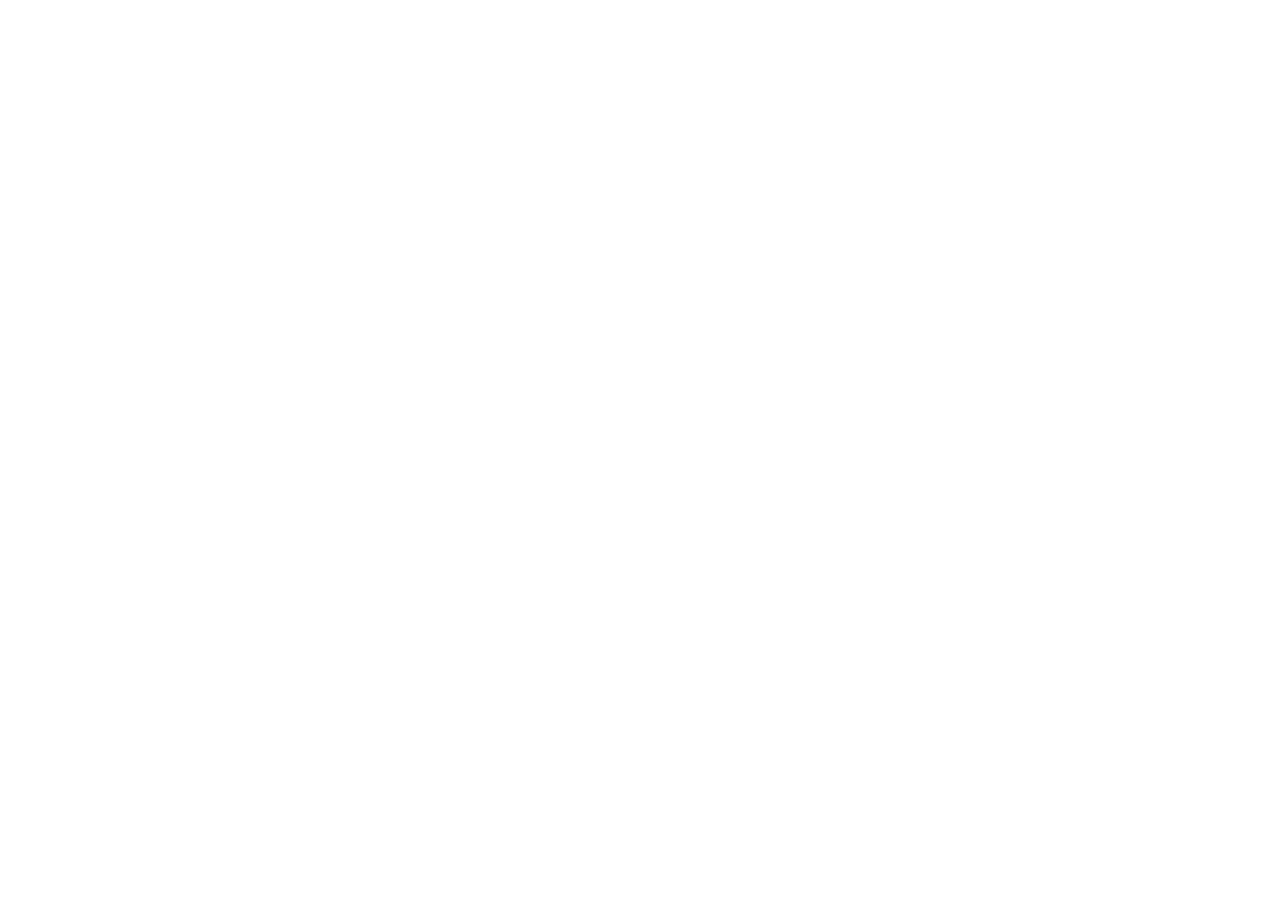
==== 98/index.html @ 26ae3766 "Update index.html" ====
<!DOCTYPE html>
  <html>
    <head>
      <link href="os-gui/layout.css" rel="stylesheet" type="text/css">
      <link href="os-gui/windows-98.css" rel="stylesheet" type="text/css">
      <link href="os-gui/windows-default.css" rel="stylesheet" type="text/css">
      <script src="https://code.jquery.com/jquery-3.2.1.min.js></script>
      <script src="os-gui/$MenuBar.js"></script>
      <script src="os-gui/$Window.js"></script>
      <title>Windows 98</title>
    </head>
    <body>
      <script>
        let nothingness_state = true;
const menus = {
	"&File": [
		{
			item: "&Open",
			action: () => {
				const $w = $Window({ title: "Ali Baba and the Forty Thieves", resizable: false, maximizeButton: false, minimizeButton: false });
				$w.$content.html("<p>\"Open Sesame!\"</p>");
				$w.$Button("OK", () => $w.close()).focus().css({ width: 100 });
			},
			shortcut: "Ctrl+O",
		},
		MENU_DIVIDER,
		{
			item: "&Brexit",
			action: () => {
				const $w = $Window({ title: "Membership Status", resizable: false, maximizeButton: false, minimizeButton: false });
				$w.$content.html("<p>You have left the EU.</p>");
				$w.$Button("OK", () => $w.close()).focus().css({ width: 100 });
			}
		}
	],
	"&View": [
		{
			item: "&Nothingness",
			checkbox: {
				check: () => nothingness_state,
				toggle: () => {
					nothingness_state = !nothingness_state;
				}
			}
		},
		{
			item: "&Physics",
			submenu: [
				{
					item: "&Schrödinger's Checkbox",
					checkbox: {
						check: () => {
							return Math.random() < 0.5;
						}
					}
				},
			]
		},
	],
	"&Edit": [
		{
			item: "Copy",
			action: () => {
				const $w = $Window({ title: "Radio Message", resizable: false, maximizeButton: false, minimizeButton: false });
				$w.$content.html("<p>\"Over and out!\"</p>");
				$w.$Button("OK", () => $w.close()).focus().css({ width: 100 });
			},
			shortcut: "Ctrl+C",
		},
		{
			item: "Paste",
			enabled: false,
			shortcut: "Ctrl+V",
		},
	]
};
// wait for page load (could alternatively just move the script so it executes after the elements are declared)
$(() => {
	// Create menu bar
	const $menubar = new $MenuBar(menus);
	$menubar.appendTo("#menubar-example");

	// Create demo windows
	const $app_window_1 = new $Window({ title: "Application Window", resizable: true });
	$app_window_1.$content.append(`
		<p>This is a window that can be moved around and resized.</p>
	`);
	fake_closing($app_window_1);

	const $tool_window_1 = new $Window({ title: "Tool Window", toolWindow: true });
	$tool_window_1.$content.text("This is a tool window.");
	fake_closing($tool_window_1);

	const $app_window_2 = new $Window({ title: "Application Example", resizable: true });
	$app_window_2.$content.prepend(new $MenuBar(menus));
	$app_window_2.$content.css({
		padding: 0,
		display: "flex",
		flexDirection: "column",
	});
	$app_window_2.$content.append(`
		<div style='padding: 20px; background: var(--Window); color: var(--WindowText); user-select: text; cursor: text; flex: 1;'>
			<p>This is the main application window.</p>
			<p>It has a tool window that belongs to it, as well as a menu bar.</p>
		</div>
	`);
	fake_closing($app_window_2);
	const $tool_window_2 = new $Window({ title: "Tool Window", toolWindow: true, parentWindow: $app_window_2 });
	$tool_window_2.$content.text("This tool window is a child of the app window.");
	fake_closing($tool_window_2);
	$app_window_2.on("close", () => {
		$tool_window_2.close();
	});

	// Position the windows within the demo page, in the flow of text, but freely moveable
	const $windows_and_$positioners = [
		[$app_window_1, $("#app-window-example")],
		[$tool_window_1, $("#tool-window-example")],
		[$app_window_2, $("#app-window-2-positioner")],
		[$tool_window_2, $("#tool-window-2-positioner")],
	];
	for (const [$window, $positioning_el] of $windows_and_$positioners) {
		$window.css({
			left: $positioning_el.offset().left,
			top: $positioning_el.offset().top
		});
	}

	// Fake closing the windows (hide and fade back in), for demo purposes
	function fake_closing($window) {
		$window.on("close", (event) => {
			event.preventDefault();
			$window.hide();
			setTimeout(() => {
				// Restore position
				const $positioning_el = $windows_and_$positioners.find(([$other_window]) => $window === $other_window)[1];
				$window.css({
					left: $positioning_el.offset().left,
					top: $positioning_el.offset().top,
					width: "",
					height: "",
				});
				// Fade back in
				$window.fadeIn();
			}, 1000);
		});
	}

	// Handle toggle buttons
	$("button.toggle").on("click", (e) => {
		$(e.target).toggleClass("selected");
	});

	// Load themes on drag and drop (.theme/.themepack files)
	async function loadThemeFile(file) {
		const fileText = await file.text();
		const cssProperties = parseThemeFileString(fileText);
		if (cssProperties) {
			applyCSSProperties(cssProperties);
			console.log(makeThemeCSSFile(cssProperties));
		}
	}
	$("html").on("dragover", (event)=> {
		event.preventDefault();
		event.stopPropagation();
	});
	$("html").on("dragleave", (event)=> {
		event.preventDefault();
		event.stopPropagation();
	});
	$("html").on("drop", (event)=> {
		event.preventDefault();
		event.stopPropagation();
		const files = [...event.originalEvent.dataTransfer.files];
		for (const file of files) {
			if (file.name.match(/\.theme(pack)?$/i)) {
				loadThemeFile(file);
			}
		}
	});

	// Generate variations of scrollbars
	const $scrollbar_buttons = $(".scrollbar-demo");
	$scrollbar_buttons.after(
		$scrollbar_buttons.clone().css("--scrollbar-size", "15px"),
		$scrollbar_buttons.clone().css("--scrollbar-size", "16px"),
		$scrollbar_buttons.clone().css("--scrollbar-size", "30px"),
	);
	$(".scrollbar-demo").each((index, element) => {
		applyCSSProperties(renderThemeGraphics(getComputedStyle(element)), element);
	});
});
      </script>
    </body>
  </html>
---- 98/os-gui/layout.css ----
.menus,
.menu-popup,
.os-window,
.os-window .window-titlebar,
.os-window .window-title {
	cursor: default;
	-webkit-user-select: none;
	   -moz-user-select: none;
	    -ms-user-select: none;
	        user-select: none;
}

.os-window {
	contain: layout; /* contain: paint; seems to clip children to the padding-box, including for interaction, not just painting; it breaks being able to grab resize handles over the border */
	/* overflow: hidden; is also not usable for the same reason */
	/* I might be able to do either with overflow-clip-margin however (@TODO) */
	display: flex;
	flex-direction: column;
	/* will-change: width height left top; */
}
.window-content {
	flex: 1;
	min-height: 0px;
	/* We want to allow scrollbars to be enabled easily, but not enable them,
	and we want to clip to the border of the window, without overlapping it at all.
	It's already clipped to the outside of .os-window's border, but we want to clip to the inside. */
    contain: layout paint;
}

.os-window .window-titlebar,
body > .window-titlebar {
	display: flex;
	flex-direction: row;
	align-items: center;
}
.os-window .window-title-area {
	position: relative;
	flex: 1;
}

.os-window .window-titlebar .icon {
	vertical-align: bottom;
}

/* Fix dragging things (like windows) over iframes */
.dragging iframe {
	pointer-events: none;
}

.menus {
	display: flex;
	flex: 0 0 auto;
}
.menu-container {
	position: relative;
}
.menu-popup {
	position: absolute;
	top: 100%;
	left: 0;
	z-index: 400000; /* so sub-menu-popups can be visible over the window */
	box-sizing: border-box;
}
.menu-popup-table {
	border-collapse: collapse;
}
.menu-item {
	white-space: nowrap;
}
.menu-hr {
	display: block !important;
	height: 0;
	width: auto;
}
.menu-hotkey {
	display: inline !important;
}
.menu-item-checkbox-area,
.menu-item-submenu-area {
	min-width: 16px;
}
.menu-item-checkbox-area,
.menu-item-submenu-area {
	text-align: center;
}

/* .window-content .button-group {
	width: 85px;
}
.window-content .button-group > button {
	width: 95%;
	padding: 3px 5px;
} */

::before,
::after {
	pointer-events: none;
}

/*# sourceMappingURL=layout.css.map */
---- 98/os-gui/windows-98.css ----
:root {
	/* These resources are generated. */
	/* JS: makeThemeCSSFile(renderThemeGraphics(getComputedStyle(document.documentElement))) */
	--checker: url("[data-uri]");
	--button-active-border-image: url("data:image/svg+xml,%3Csvg%20version%3D%221.1%22%20xmlns%3D%22http%3A%2F%2Fwww.w3.org%2F2000%2Fsvg%22%20width%3D%22256px%22%20height%3D%22256px%22%20viewBox%3D%220%200%20256%20256%22%3E%0A%09%09%09%0A%09%09%3Cpath%20d%3D%22M0%200h256v256h-256v-256z%22%20fill%3D%22%20rgb(0%2C%200%2C%200)%22%2F%3E%0A%09%09%3Cpath%20d%3D%22M32%2032h192v192h-192v-192z%22%20fill%3D%22%20rgb(128%2C%20128%2C%20128)%22%2F%3E%0A%09%09%3Cpath%20d%3D%22M64%2064h128v128h-128v-128z%22%20fill%3D%22%20rgb(192%2C%20192%2C%20192)%22%2F%3E%0A%09%0A%09%09%3C%2Fsvg%3E") 64 / 2px;
	--button-normal-border-image: url("data:image/svg+xml,%3Csvg%20version%3D%221.1%22%20xmlns%3D%22http%3A%2F%2Fwww.w3.org%2F2000%2Fsvg%22%20width%3D%22256px%22%20height%3D%22256px%22%20viewBox%3D%220%200%20256%20256%22%3E%0A%09%09%09%0A%09%09%3Cpath%20d%3D%22M0%200h224v32h-192v192h-32v-224z%22%20fill%3D%22%20rgb(255%2C%20255%2C%20255)%22%2F%3E%0A%09%09%3Cpath%20d%3D%22M224%200h32v256h-256v-32h224v-224z%22%20fill%3D%22%20rgb(0%2C%200%2C%200)%22%2F%3E%0A%09%09%3Cpath%20d%3D%22M32%2032h160v32h-128v128h-32v-160z%22%20fill%3D%22%20rgb(223%2C%20223%2C%20223)%22%2F%3E%0A%09%09%3Cpath%20d%3D%22M192%2032h32v192h-192v-32h160v-160z%22%20fill%3D%22%20rgb(128%2C%20128%2C%20128)%22%2F%3E%0A%09%09%3Cpath%20d%3D%22M64%2064h128v128h-128v-128z%22%20fill%3D%22%20rgb(192%2C%20192%2C%20192)%22%2F%3E%0A%09%0A%09%09%3C%2Fsvg%3E") 64 / 2px;
	--inset-deep-border-image: url("data:image/svg+xml,%3Csvg%20version%3D%221.1%22%20xmlns%3D%22http%3A%2F%2Fwww.w3.org%2F2000%2Fsvg%22%20width%3D%22256px%22%20height%3D%22256px%22%20viewBox%3D%220%200%20256%20256%22%3E%0A%09%09%09%0A%09%09%3Cpath%20d%3D%22M0%200h224v32h-192v192h-32v-224z%22%20fill%3D%22%20rgb(0%2C%200%2C%200)%22%2F%3E%0A%09%09%3Cpath%20d%3D%22M224%200h32v256h-256v-32h224v-224z%22%20fill%3D%22%20rgb(255%2C%20255%2C%20255)%22%2F%3E%0A%09%09%3Cpath%20d%3D%22M32%2032h160v32h-128v128h-32v-160z%22%20fill%3D%22%20rgb(128%2C%20128%2C%20128)%22%2F%3E%0A%09%09%3Cpath%20d%3D%22M192%2032h32v192h-192v-32h160v-160z%22%20fill%3D%22%20rgb(223%2C%20223%2C%20223)%22%2F%3E%0A%09%09%3Cpath%20d%3D%22M64%2064h128v128h-128v-128z%22%20fill%3D%22%20rgb(192%2C%20192%2C%20192)%22%2F%3E%0A%09%0A%09%09%3C%2Fsvg%3E") 64 / 2px;
	--button-default-border-image: url("data:image/svg+xml,%3Csvg%20version%3D%221.1%22%20xmlns%3D%22http%3A%2F%2Fwww.w3.org%2F2000%2Fsvg%22%20width%3D%22256px%22%20height%3D%22256px%22%20viewBox%3D%220%200%20256%20256%22%3E%0A%09%09%09%0A%09%09%3Cpath%20d%3D%22M0%200h256v256h-256v-256z%22%20fill%3D%22%20rgb(0%2C%200%2C%200)%22%2F%3E%0A%09%09%3Cpath%20d%3D%22M32%2032h160v32h-128v128h-32v-160z%22%20fill%3D%22%20rgb(255%2C%20255%2C%20255)%22%2F%3E%0A%09%09%3Cpath%20d%3D%22M64%2064h96v32h-64v64h-32v-96z%22%20fill%3D%22%20rgb(223%2C%20223%2C%20223)%22%2F%3E%0A%09%09%3Cpath%20d%3D%22M160%2064h32v128h-128v-32h96v-96z%22%20fill%3D%22%20rgb(128%2C%20128%2C%20128)%22%2F%3E%0A%09%09%3Cpath%20d%3D%22M96%2096h64v64h-64v-64z%22%20fill%3D%22%20rgb(192%2C%20192%2C%20192)%22%2F%3E%0A%09%09%3Crect%20x%3D%220%22%20y%3D%220%22%20width%3D%22256%22%20height%3D%22256%22%20stroke-width%3D%2264%22%20stroke%3D%22%20rgb(0%2C%200%2C%200)%22%20fill%3D%22none%22%2F%3E%0A%09%0A%09%09%3C%2Fsvg%3E") 96 / 3px;
	--button-default-active-border-image: url("data:image/svg+xml,%3Csvg%20version%3D%221.1%22%20xmlns%3D%22http%3A%2F%2Fwww.w3.org%2F2000%2Fsvg%22%20width%3D%22256px%22%20height%3D%22256px%22%20viewBox%3D%220%200%20256%20256%22%3E%0A%09%09%09%0A%09%09%3Cpath%20d%3D%22M0%200h256v256h-256v-256z%22%20fill%3D%22%20rgb(0%2C%200%2C%200)%22%2F%3E%0A%09%09%3Cpath%20d%3D%22M32%2032h192v192h-192v-192z%22%20fill%3D%22%20rgb(128%2C%20128%2C%20128)%22%2F%3E%0A%09%09%3Cpath%20d%3D%22M64%2064h128v128h-128v-128z%22%20fill%3D%22%20rgb(192%2C%20192%2C%20192)%22%2F%3E%0A%09%09%3Crect%20x%3D%220%22%20y%3D%220%22%20width%3D%22256%22%20height%3D%22256%22%20stroke-width%3D%2264%22%20stroke%3D%22%20rgb(0%2C%200%2C%200)%22%20fill%3D%22none%22%2F%3E%0A%09%0A%09%09%3C%2Fsvg%3E") 64 / 2px;
	--scrollbar-arrows-ButtonText: url("[data-uri]");
	--scrollbar-arrows-GrayText: url("[data-uri]");
	--scrollbar-arrows-ButtonHilight: url("[data-uri]");
	--scrollbar-size: 13px;
	--scrollbar-button-inner-size: 9px;

	/* Colors */
	--ActiveBorder: rgb(192, 192, 192);
	--ActiveTitle: rgb(0, 0, 128);
	--AppWorkspace: rgb(128, 128, 128);
	--Background: rgb(0, 128, 128);
	--ButtonAlternateFace: rgb(180, 180, 180);
	--ButtonDkShadow: rgb(0, 0, 0);
	--ButtonFace: rgb(192, 192, 192);
	--ButtonHilight: rgb(255, 255, 255);
	--ButtonLight: rgb(223, 223, 223);
	--ButtonShadow: rgb(128, 128, 128);
	--ButtonText: rgb(0, 0, 0);
	--GradientActiveTitle: rgb(16, 132, 208);
	--GradientInactiveTitle: rgb(181, 181, 181);
	--GrayText: rgb(128, 128, 128);
	--Hilight: rgb(0, 0, 128);
	--HilightText: rgb(255, 255, 255);
	--HotTrackingColor: rgb(0, 0, 255);
	--InactiveBorder: rgb(192, 192, 192);
	--InactiveTitle: rgb(128, 128, 128);
	--InactiveTitleText: rgb(192, 192, 192);
	--InfoText: rgb(0, 0, 0);
	--InfoWindow: rgb(255, 255, 225);
	--Menu: rgb(192, 192, 192);
	--MenuText: rgb(0, 0, 0);
	--Scrollbar: rgb(192, 192, 192);
	--TitleText: rgb(255, 255, 255);
	--Window: rgb(255, 255, 255);
	--WindowFrame: rgb(0, 0, 0);
	--WindowText: rgb(0, 0, 0);
}

.inset-deep {
	border-style: solid;
	border-width: 1px;
	border-color: rgb(128, 128, 128) rgb(255, 255, 255) rgb(255, 255, 255) rgb(128, 128, 128);
	border-color: var(--ButtonShadow) var(--ButtonHilight) var(--ButtonHilight) var(--ButtonShadow);
	background-color: rgb(192, 192, 192);
	background-color: var(--ButtonFace);
	color: rgb(0, 0, 0);
	color: var(--ButtonText);
	/* as fallback */
	position: relative;
	/* for pseudo element(s) */
	-o-border-image: url("data:image/svg+xml,%3Csvg%20version%3D%221.1%22%20xmlns%3D%22http%3A%2F%2Fwww.w3.org%2F2000%2Fsvg%22%20width%3D%22256px%22%20height%3D%22256px%22%20viewBox%3D%220%200%20256%20256%22%3E%0A%09%09%09%0A%09%09%3Cpath%20d%3D%22M0%200h224v32h-192v192h-32v-224z%22%20fill%3D%22%20rgb(0%2C%200%2C%200)%22%2F%3E%0A%09%09%3Cpath%20d%3D%22M224%200h32v256h-256v-32h224v-224z%22%20fill%3D%22%20rgb(255%2C%20255%2C%20255)%22%2F%3E%0A%09%09%3Cpath%20d%3D%22M32%2032h160v32h-128v128h-32v-160z%22%20fill%3D%22%20rgb(128%2C%20128%2C%20128)%22%2F%3E%0A%09%09%3Cpath%20d%3D%22M192%2032h32v192h-192v-32h160v-160z%22%20fill%3D%22%20rgb(223%2C%20223%2C%20223)%22%2F%3E%0A%09%09%3Cpath%20d%3D%22M64%2064h128v128h-128v-128z%22%20fill%3D%22%20rgb(192%2C%20192%2C%20192)%22%2F%3E%0A%09%0A%09%09%3C%2Fsvg%3E") 64 / 2px;
	   border-image: url("data:image/svg+xml,%3Csvg%20version%3D%221.1%22%20xmlns%3D%22http%3A%2F%2Fwww.w3.org%2F2000%2Fsvg%22%20width%3D%22256px%22%20height%3D%22256px%22%20viewBox%3D%220%200%20256%20256%22%3E%0A%09%09%09%0A%09%09%3Cpath%20d%3D%22M0%200h224v32h-192v192h-32v-224z%22%20fill%3D%22%20rgb(0%2C%200%2C%200)%22%2F%3E%0A%09%09%3Cpath%20d%3D%22M224%200h32v256h-256v-32h224v-224z%22%20fill%3D%22%20rgb(255%2C%20255%2C%20255)%22%2F%3E%0A%09%09%3Cpath%20d%3D%22M32%2032h160v32h-128v128h-32v-160z%22%20fill%3D%22%20rgb(128%2C%20128%2C%20128)%22%2F%3E%0A%09%09%3Cpath%20d%3D%22M192%2032h32v192h-192v-32h160v-160z%22%20fill%3D%22%20rgb(223%2C%20223%2C%20223)%22%2F%3E%0A%09%09%3Cpath%20d%3D%22M64%2064h128v128h-128v-128z%22%20fill%3D%22%20rgb(192%2C%20192%2C%20192)%22%2F%3E%0A%09%0A%09%09%3C%2Fsvg%3E") 64 / 2px;
	-o-border-image: var(--inset-deep-border-image);
	   border-image: var(--inset-deep-border-image);
	border-color: rgb(128, 128, 128);
	border-color: var(--ButtonShadow);
	border-style: solid;
	border-width: 2px 2px;
}
.outset-deep {
	border-style: solid;
	border-width: 1px;
	border-color: rgb(255, 255, 255) rgb(128, 128, 128) rgb(128, 128, 128) rgb(255, 255, 255);
	border-color: var(--ButtonHilight) var(--ButtonShadow) var(--ButtonShadow) var(--ButtonHilight);
	background-color: rgb(192, 192, 192);
	background-color: var(--ButtonFace);
	color: rgb(0, 0, 0);
	color: var(--ButtonText);
	/* as fallback */
	position: relative;
	/* for pseudo element(s) */
	-o-border-image: url("data:image/svg+xml,%3Csvg%20version%3D%221.1%22%20xmlns%3D%22http%3A%2F%2Fwww.w3.org%2F2000%2Fsvg%22%20width%3D%22256px%22%20height%3D%22256px%22%20viewBox%3D%220%200%20256%20256%22%3E%0A%09%09%09%0A%09%09%3Cpath%20d%3D%22M0%200h224v32h-192v192h-32v-224z%22%20fill%3D%22%20rgb(255%2C%20255%2C%20255)%22%2F%3E%0A%09%09%3Cpath%20d%3D%22M224%200h32v256h-256v-32h224v-224z%22%20fill%3D%22%20rgb(0%2C%200%2C%200)%22%2F%3E%0A%09%09%3Cpath%20d%3D%22M32%2032h160v32h-128v128h-32v-160z%22%20fill%3D%22%20rgb(223%2C%20223%2C%20223)%22%2F%3E%0A%09%09%3Cpath%20d%3D%22M192%2032h32v192h-192v-32h160v-160z%22%20fill%3D%22%20rgb(128%2C%20128%2C%20128)%22%2F%3E%0A%09%09%3Cpath%20d%3D%22M64%2064h128v128h-128v-128z%22%20fill%3D%22%20rgb(192%2C%20192%2C%20192)%22%2F%3E%0A%09%0A%09%09%3C%2Fsvg%3E") 64 / 2px;
	   border-image: url("data:image/svg+xml,%3Csvg%20version%3D%221.1%22%20xmlns%3D%22http%3A%2F%2Fwww.w3.org%2F2000%2Fsvg%22%20width%3D%22256px%22%20height%3D%22256px%22%20viewBox%3D%220%200%20256%20256%22%3E%0A%09%09%09%0A%09%09%3Cpath%20d%3D%22M0%200h224v32h-192v192h-32v-224z%22%20fill%3D%22%20rgb(255%2C%20255%2C%20255)%22%2F%3E%0A%09%09%3Cpath%20d%3D%22M224%200h32v256h-256v-32h224v-224z%22%20fill%3D%22%20rgb(0%2C%200%2C%200)%22%2F%3E%0A%09%09%3Cpath%20d%3D%22M32%2032h160v32h-128v128h-32v-160z%22%20fill%3D%22%20rgb(223%2C%20223%2C%20223)%22%2F%3E%0A%09%09%3Cpath%20d%3D%22M192%2032h32v192h-192v-32h160v-160z%22%20fill%3D%22%20rgb(128%2C%20128%2C%20128)%22%2F%3E%0A%09%09%3Cpath%20d%3D%22M64%2064h128v128h-128v-128z%22%20fill%3D%22%20rgb(192%2C%20192%2C%20192)%22%2F%3E%0A%09%0A%09%09%3C%2Fsvg%3E") 64 / 2px;
	-o-border-image: var(--button-normal-border-image);
	   border-image: var(--button-normal-border-image);
	border-color: rgb(223, 223, 223) rgb(128, 128, 128) rgb(128, 128, 128) rgb(223, 223, 223);
	border-color: var(--ButtonLight) var(--ButtonShadow) var(--ButtonShadow) var(--ButtonLight);
	border-style: solid;
	border-width: 2px 2px;
}
.inset-shallow {
	border-style: solid;
	border-width: 1px;
	border-color: rgb(128, 128, 128) rgb(255, 255, 255) rgb(255, 255, 255) rgb(128, 128, 128);
	border-color: var(--ButtonShadow) var(--ButtonHilight) var(--ButtonHilight) var(--ButtonShadow);
	background-color: rgb(192, 192, 192);
	background-color: var(--ButtonFace);
	color: rgb(0, 0, 0);
	color: var(--ButtonText);
}
.outset-shallow {
	border-style: solid;
	border-width: 1px;
	border-color: rgb(255, 255, 255) rgb(128, 128, 128) rgb(128, 128, 128) rgb(255, 255, 255);
	border-color: var(--ButtonHilight) var(--ButtonShadow) var(--ButtonShadow) var(--ButtonHilight);
	background-color: rgb(192, 192, 192);
	background-color: var(--ButtonFace);
	color: rgb(0, 0, 0);
	color: var(--ButtonText);
}

button {
	background-color: rgb(192, 192, 192);
	background-color: var(--ButtonFace);
	color: rgb(0, 0, 0);
	color: var(--ButtonText);
}
button:not(.lightweight) {
	outline: none; /* replaced with inner dotted focus ring (which is admittedly not so prominent...) */ border-style: solid; border-width: 1px; border-color: rgb(255, 255, 255) rgb(128, 128, 128) rgb(128, 128, 128) rgb(255, 255, 255); border-color: var(--ButtonHilight) var(--ButtonShadow) var(--ButtonShadow) var(--ButtonHilight); background-color: rgb(192, 192, 192); background-color: var(--ButtonFace); color: rgb(0, 0, 0); color: var(--ButtonText); /* as fallback */ position: relative; /* for pseudo element(s) */ -o-border-image: url("data:image/svg+xml,%3Csvg%20version%3D%221.1%22%20xmlns%3D%22http%3A%2F%2Fwww.w3.org%2F2000%2Fsvg%22%20width%3D%22256px%22%20height%3D%22256px%22%20viewBox%3D%220%200%20256%20256%22%3E%0A%09%09%09%0A%09%09%3Cpath%20d%3D%22M0%200h224v32h-192v192h-32v-224z%22%20fill%3D%22%20rgb(255%2C%20255%2C%20255)%22%2F%3E%0A%09%09%3Cpath%20d%3D%22M224%200h32v256h-256v-32h224v-224z%22%20fill%3D%22%20rgb(0%2C%200%2C%200)%22%2F%3E%0A%09%09%3Cpath%20d%3D%22M32%2032h160v32h-128v128h-32v-160z%22%20fill%3D%22%20rgb(223%2C%20223%2C%20223)%22%2F%3E%0A%09%09%3Cpath%20d%3D%22M192%2032h32v192h-192v-32h160v-160z%22%20fill%3D%22%20rgb(128%2C%20128%2C%20128)%22%2F%3E%0A%09%09%3Cpath%20d%3D%22M64%2064h128v128h-128v-128z%22%20fill%3D%22%20rgb(192%2C%20192%2C%20192)%22%2F%3E%0A%09%0A%09%09%3C%2Fsvg%3E") 64 / 2px; border-image: url("data:image/svg+xml,%3Csvg%20version%3D%221.1%22%20xmlns%3D%22http%3A%2F%2Fwww.w3.org%2F2000%2Fsvg%22%20width%3D%22256px%22%20height%3D%22256px%22%20viewBox%3D%220%200%20256%20256%22%3E%0A%09%09%09%0A%09%09%3Cpath%20d%3D%22M0%200h224v32h-192v192h-32v-224z%22%20fill%3D%22%20rgb(255%2C%20255%2C%20255)%22%2F%3E%0A%09%09%3Cpath%20d%3D%22M224%200h32v256h-256v-32h224v-224z%22%20fill%3D%22%20rgb(0%2C%200%2C%200)%22%2F%3E%0A%09%09%3Cpath%20d%3D%22M32%2032h160v32h-128v128h-32v-160z%22%20fill%3D%22%20rgb(223%2C%20223%2C%20223)%22%2F%3E%0A%09%09%3Cpath%20d%3D%22M192%2032h32v192h-192v-32h160v-160z%22%20fill%3D%22%20rgb(128%2C%20128%2C%20128)%22%2F%3E%0A%09%09%3Cpath%20d%3D%22M64%2064h128v128h-128v-128z%22%20fill%3D%22%20rgb(192%2C%20192%2C%20192)%22%2F%3E%0A%09%0A%09%09%3C%2Fsvg%3E") 64 / 2px; -o-border-image: var(--button-normal-border-image); border-image: var(--button-normal-border-image); border-color: rgb(223, 223, 223) rgb(128, 128, 128) rgb(128, 128, 128) rgb(223, 223, 223); border-color: var(--ButtonLight) var(--ButtonShadow) var(--ButtonShadow) var(--ButtonLight); border-style: solid; border-width: 2px 2px; border-image: url("data:image/svg+xml,%3Csvg%20version%3D%221.1%22%20xmlns%3D%22http%3A%2F%2Fwww.w3.org%2F2000%2Fsvg%22%20width%3D%22256px%22%20height%3D%22256px%22%20viewBox%3D%220%200%20256%20256%22%3E%0A%09%09%09%0A%09%09%3Cpath%20d%3D%22M0%200h224v32h-192v192h-32v-224z%22%20fill%3D%22%20rgb(255%2C%20255%2C%20255)%22%2F%3E%0A%09%09%3Cpath%20d%3D%22M224%200h32v256h-256v-32h224v-224z%22%20fill%3D%22%20rgb(0%2C%200%2C%200)%22%2F%3E%0A%09%09%3Cpath%20d%3D%22M32%2032h160v32h-128v128h-32v-160z%22%20fill%3D%22%20rgb(223%2C%20223%2C%20223)%22%2F%3E%0A%09%09%3Cpath%20d%3D%22M192%2032h32v192h-192v-32h160v-160z%22%20fill%3D%22%20rgb(128%2C%20128%2C%20128)%22%2F%3E%0A%09%09%3Cpath%20d%3D%22M64%2064h128v128h-128v-128z%22%20fill%3D%22%20rgb(192%2C%20192%2C%20192)%22%2F%3E%0A%09%0A%09%09%3C%2Fsvg%3E") 64 / 2px; border-image: var(--button-normal-border-image);
}
button:not(.lightweight).default {
	-o-border-image: url("data:image/svg+xml,%3Csvg%20version%3D%221.1%22%20xmlns%3D%22http%3A%2F%2Fwww.w3.org%2F2000%2Fsvg%22%20width%3D%22256px%22%20height%3D%22256px%22%20viewBox%3D%220%200%20256%20256%22%3E%0A%09%09%09%0A%09%09%3Cpath%20d%3D%22M0%200h256v256h-256v-256z%22%20fill%3D%22%20rgb(0%2C%200%2C%200)%22%2F%3E%0A%09%09%3Cpath%20d%3D%22M32%2032h160v32h-128v128h-32v-160z%22%20fill%3D%22%20rgb(255%2C%20255%2C%20255)%22%2F%3E%0A%09%09%3Cpath%20d%3D%22M64%2064h96v32h-64v64h-32v-96z%22%20fill%3D%22%20rgb(223%2C%20223%2C%20223)%22%2F%3E%0A%09%09%3Cpath%20d%3D%22M160%2064h32v128h-128v-32h96v-96z%22%20fill%3D%22%20rgb(128%2C%20128%2C%20128)%22%2F%3E%0A%09%09%3Cpath%20d%3D%22M96%2096h64v64h-64v-64z%22%20fill%3D%22%20rgb(192%2C%20192%2C%20192)%22%2F%3E%0A%09%09%3Crect%20x%3D%220%22%20y%3D%220%22%20width%3D%22256%22%20height%3D%22256%22%20stroke-width%3D%2264%22%20stroke%3D%22%20rgb(0%2C%200%2C%200)%22%20fill%3D%22none%22%2F%3E%0A%09%0A%09%09%3C%2Fsvg%3E") 96 / 3px;
	   border-image: url("data:image/svg+xml,%3Csvg%20version%3D%221.1%22%20xmlns%3D%22http%3A%2F%2Fwww.w3.org%2F2000%2Fsvg%22%20width%3D%22256px%22%20height%3D%22256px%22%20viewBox%3D%220%200%20256%20256%22%3E%0A%09%09%09%0A%09%09%3Cpath%20d%3D%22M0%200h256v256h-256v-256z%22%20fill%3D%22%20rgb(0%2C%200%2C%200)%22%2F%3E%0A%09%09%3Cpath%20d%3D%22M32%2032h160v32h-128v128h-32v-160z%22%20fill%3D%22%20rgb(255%2C%20255%2C%20255)%22%2F%3E%0A%09%09%3Cpath%20d%3D%22M64%2064h96v32h-64v64h-32v-96z%22%20fill%3D%22%20rgb(223%2C%20223%2C%20223)%22%2F%3E%0A%09%09%3Cpath%20d%3D%22M160%2064h32v128h-128v-32h96v-96z%22%20fill%3D%22%20rgb(128%2C%20128%2C%20128)%22%2F%3E%0A%09%09%3Cpath%20d%3D%22M96%2096h64v64h-64v-64z%22%20fill%3D%22%20rgb(192%2C%20192%2C%20192)%22%2F%3E%0A%09%09%3Crect%20x%3D%220%22%20y%3D%220%22%20width%3D%22256%22%20height%3D%22256%22%20stroke-width%3D%2264%22%20stroke%3D%22%20rgb(0%2C%200%2C%200)%22%20fill%3D%22none%22%2F%3E%0A%09%0A%09%09%3C%2Fsvg%3E") 96 / 3px;
	-o-border-image: var(--button-default-border-image);
	   border-image: var(--button-default-border-image);
}
button:not(.lightweight):enabled:hover:active {
	-o-border-image: url("data:image/svg+xml,%3Csvg%20version%3D%221.1%22%20xmlns%3D%22http%3A%2F%2Fwww.w3.org%2F2000%2Fsvg%22%20width%3D%22256px%22%20height%3D%22256px%22%20viewBox%3D%220%200%20256%20256%22%3E%0A%09%09%09%0A%09%09%3Cpath%20d%3D%22M0%200h256v256h-256v-256z%22%20fill%3D%22%20rgb(0%2C%200%2C%200)%22%2F%3E%0A%09%09%3Cpath%20d%3D%22M32%2032h192v192h-192v-192z%22%20fill%3D%22%20rgb(128%2C%20128%2C%20128)%22%2F%3E%0A%09%09%3Cpath%20d%3D%22M64%2064h128v128h-128v-128z%22%20fill%3D%22%20rgb(192%2C%20192%2C%20192)%22%2F%3E%0A%09%0A%09%09%3C%2Fsvg%3E") 64 / 2px;
	   border-image: url("data:image/svg+xml,%3Csvg%20version%3D%221.1%22%20xmlns%3D%22http%3A%2F%2Fwww.w3.org%2F2000%2Fsvg%22%20width%3D%22256px%22%20height%3D%22256px%22%20viewBox%3D%220%200%20256%20256%22%3E%0A%09%09%09%0A%09%09%3Cpath%20d%3D%22M0%200h256v256h-256v-256z%22%20fill%3D%22%20rgb(0%2C%200%2C%200)%22%2F%3E%0A%09%09%3Cpath%20d%3D%22M32%2032h192v192h-192v-192z%22%20fill%3D%22%20rgb(128%2C%20128%2C%20128)%22%2F%3E%0A%09%09%3Cpath%20d%3D%22M64%2064h128v128h-128v-128z%22%20fill%3D%22%20rgb(192%2C%20192%2C%20192)%22%2F%3E%0A%09%0A%09%09%3C%2Fsvg%3E") 64 / 2px;
	-o-border-image: var(--button-active-border-image);
	   border-image: var(--button-active-border-image);
}
button:not(.lightweight).default:enabled:hover:active {
	-o-border-image: url("data:image/svg+xml,%3Csvg%20version%3D%221.1%22%20xmlns%3D%22http%3A%2F%2Fwww.w3.org%2F2000%2Fsvg%22%20width%3D%22256px%22%20height%3D%22256px%22%20viewBox%3D%220%200%20256%20256%22%3E%0A%09%09%09%0A%09%09%3Cpath%20d%3D%22M0%200h256v256h-256v-256z%22%20fill%3D%22%20rgb(0%2C%200%2C%200)%22%2F%3E%0A%09%09%3Cpath%20d%3D%22M32%2032h192v192h-192v-192z%22%20fill%3D%22%20rgb(128%2C%20128%2C%20128)%22%2F%3E%0A%09%09%3Cpath%20d%3D%22M64%2064h128v128h-128v-128z%22%20fill%3D%22%20rgb(192%2C%20192%2C%20192)%22%2F%3E%0A%09%09%3Crect%20x%3D%220%22%20y%3D%220%22%20width%3D%22256%22%20height%3D%22256%22%20stroke-width%3D%2264%22%20stroke%3D%22%20rgb(0%2C%200%2C%200)%22%20fill%3D%22none%22%2F%3E%0A%09%0A%09%09%3C%2Fsvg%3E") 64 / 2px;
	   border-image: url("data:image/svg+xml,%3Csvg%20version%3D%221.1%22%20xmlns%3D%22http%3A%2F%2Fwww.w3.org%2F2000%2Fsvg%22%20width%3D%22256px%22%20height%3D%22256px%22%20viewBox%3D%220%200%20256%20256%22%3E%0A%09%09%09%0A%09%09%3Cpath%20d%3D%22M0%200h256v256h-256v-256z%22%20fill%3D%22%20rgb(0%2C%200%2C%200)%22%2F%3E%0A%09%09%3Cpath%20d%3D%22M32%2032h192v192h-192v-192z%22%20fill%3D%22%20rgb(128%2C%20128%2C%20128)%22%2F%3E%0A%09%09%3Cpath%20d%3D%22M64%2064h128v128h-128v-128z%22%20fill%3D%22%20rgb(192%2C%20192%2C%20192)%22%2F%3E%0A%09%09%3Crect%20x%3D%220%22%20y%3D%220%22%20width%3D%22256%22%20height%3D%22256%22%20stroke-width%3D%2264%22%20stroke%3D%22%20rgb(0%2C%200%2C%200)%22%20fill%3D%22none%22%2F%3E%0A%09%0A%09%09%3C%2Fsvg%3E") 64 / 2px;
	-o-border-image: var(--button-default-active-border-image);
	   border-image: var(--button-default-active-border-image);
}

/* TODO: offset content on press! */
/* (this would need a child ELEMENT, wouldn't work with text nodes as direct descendants:) */
/*button:active > * {
	position: relative;
	left: 1px;
	top: 1px;
}
*/
/* also, this is more complicated; see Paint; the tool buttons translate when being pushed and when depressed, and these add together */

button:not(.lightweight):focus::before {
	content: "";
	display: block;
	position: absolute;
	left: 2px;
	top: 2px;
	right: 2px;
	bottom: 2px;
	border: 1px dotted rgb(0, 0, 0);
	border: 1px dotted var(--ButtonDkShadow); /* ?? */
	/* TODO: get exact inset dimensions, and have corners without dots ideally */
	/* (could use outline instead of ::before at this point) */
}
button.lightweight {
	outline: none; /* these buttons are not usually keyboard accessible, or the focus it shown just by inset (menu buttons) */

	border-style: solid;
	border-width: 1px;
	border-color: transparent;
}
/* TODO: recommend preventing focus on click for lightweight buttons */
button.lightweight:enabled:hover {
	border-style: solid;
	border-width: 1px;
	border-color: rgb(255, 255, 255) rgb(128, 128, 128) rgb(128, 128, 128) rgb(255, 255, 255);
	border-color: var(--ButtonHilight) var(--ButtonShadow) var(--ButtonShadow) var(--ButtonHilight);
	background-color: rgb(192, 192, 192);
	background-color: var(--ButtonFace);
	color: rgb(0, 0, 0);
	color: var(--ButtonText);
}
button.lightweight:enabled:hover:active {
	border-style: solid;
	border-width: 1px;
	border-color: rgb(128, 128, 128) rgb(255, 255, 255) rgb(255, 255, 255) rgb(128, 128, 128);
	border-color: var(--ButtonShadow) var(--ButtonHilight) var(--ButtonHilight) var(--ButtonShadow);
	background-color: rgb(192, 192, 192);
	background-color: var(--ButtonFace);
	color: rgb(0, 0, 0);
	color: var(--ButtonText);
}
button:disabled {
	color: rgb(128, 128, 128);
	color: var(--GrayText);
	text-shadow: 1px 1px 0px rgb(255, 255, 255);
	text-shadow: 1px 1px 0px var(--ButtonHilight);
}
/* TODO: [checked]? .pressed? .depressed? .down? .held? .active? what should it be called? */
button:not(.lightweight).toggle:enabled:hover:active {
	border-style: solid;
	border-width: 1px;
	border-color: rgb(128, 128, 128) rgb(255, 255, 255) rgb(255, 255, 255) rgb(128, 128, 128);
	border-color: var(--ButtonShadow) var(--ButtonHilight) var(--ButtonHilight) var(--ButtonShadow);
	background-color: rgb(192, 192, 192);
	background-color: var(--ButtonFace);
	color: rgb(0, 0, 0);
	color: var(--ButtonText);
	/* as fallback */
	position: relative;
	/* for pseudo element(s) */
	-o-border-image: url("data:image/svg+xml,%3Csvg%20version%3D%221.1%22%20xmlns%3D%22http%3A%2F%2Fwww.w3.org%2F2000%2Fsvg%22%20width%3D%22256px%22%20height%3D%22256px%22%20viewBox%3D%220%200%20256%20256%22%3E%0A%09%09%09%0A%09%09%3Cpath%20d%3D%22M0%200h224v32h-192v192h-32v-224z%22%20fill%3D%22%20rgb(0%2C%200%2C%200)%22%2F%3E%0A%09%09%3Cpath%20d%3D%22M224%200h32v256h-256v-32h224v-224z%22%20fill%3D%22%20rgb(255%2C%20255%2C%20255)%22%2F%3E%0A%09%09%3Cpath%20d%3D%22M32%2032h160v32h-128v128h-32v-160z%22%20fill%3D%22%20rgb(128%2C%20128%2C%20128)%22%2F%3E%0A%09%09%3Cpath%20d%3D%22M192%2032h32v192h-192v-32h160v-160z%22%20fill%3D%22%20rgb(223%2C%20223%2C%20223)%22%2F%3E%0A%09%09%3Cpath%20d%3D%22M64%2064h128v128h-128v-128z%22%20fill%3D%22%20rgb(192%2C%20192%2C%20192)%22%2F%3E%0A%09%0A%09%09%3C%2Fsvg%3E") 64 / 2px;
	   border-image: url("data:image/svg+xml,%3Csvg%20version%3D%221.1%22%20xmlns%3D%22http%3A%2F%2Fwww.w3.org%2F2000%2Fsvg%22%20width%3D%22256px%22%20height%3D%22256px%22%20viewBox%3D%220%200%20256%20256%22%3E%0A%09%09%09%0A%09%09%3Cpath%20d%3D%22M0%200h224v32h-192v192h-32v-224z%22%20fill%3D%22%20rgb(0%2C%200%2C%200)%22%2F%3E%0A%09%09%3Cpath%20d%3D%22M224%200h32v256h-256v-32h224v-224z%22%20fill%3D%22%20rgb(255%2C%20255%2C%20255)%22%2F%3E%0A%09%09%3Cpath%20d%3D%22M32%2032h160v32h-128v128h-32v-160z%22%20fill%3D%22%20rgb(128%2C%20128%2C%20128)%22%2F%3E%0A%09%09%3Cpath%20d%3D%22M192%2032h32v192h-192v-32h160v-160z%22%20fill%3D%22%20rgb(223%2C%20223%2C%20223)%22%2F%3E%0A%09%09%3Cpath%20d%3D%22M64%2064h128v128h-128v-128z%22%20fill%3D%22%20rgb(192%2C%20192%2C%20192)%22%2F%3E%0A%09%0A%09%09%3C%2Fsvg%3E") 64 / 2px;
	-o-border-image: var(--inset-deep-border-image);
	   border-image: var(--inset-deep-border-image);
	border-color: rgb(128, 128, 128);
	border-color: var(--ButtonShadow);
	border-style: solid;
	border-width: 2px 2px;
}
button:not(.lightweight).toggle.selected {
	border-style: solid;
	border-width: 1px;
	border-color: rgb(128, 128, 128) rgb(255, 255, 255) rgb(255, 255, 255) rgb(128, 128, 128);
	border-color: var(--ButtonShadow) var(--ButtonHilight) var(--ButtonHilight) var(--ButtonShadow);
	background-color: rgb(192, 192, 192);
	background-color: var(--ButtonFace);
	color: rgb(0, 0, 0);
	color: var(--ButtonText);
	/* as fallback */
	position: relative;
	/* for pseudo element(s) */
	-o-border-image: url("data:image/svg+xml,%3Csvg%20version%3D%221.1%22%20xmlns%3D%22http%3A%2F%2Fwww.w3.org%2F2000%2Fsvg%22%20width%3D%22256px%22%20height%3D%22256px%22%20viewBox%3D%220%200%20256%20256%22%3E%0A%09%09%09%0A%09%09%3Cpath%20d%3D%22M0%200h224v32h-192v192h-32v-224z%22%20fill%3D%22%20rgb(0%2C%200%2C%200)%22%2F%3E%0A%09%09%3Cpath%20d%3D%22M224%200h32v256h-256v-32h224v-224z%22%20fill%3D%22%20rgb(255%2C%20255%2C%20255)%22%2F%3E%0A%09%09%3Cpath%20d%3D%22M32%2032h160v32h-128v128h-32v-160z%22%20fill%3D%22%20rgb(128%2C%20128%2C%20128)%22%2F%3E%0A%09%09%3Cpath%20d%3D%22M192%2032h32v192h-192v-32h160v-160z%22%20fill%3D%22%20rgb(223%2C%20223%2C%20223)%22%2F%3E%0A%09%09%3Cpath%20d%3D%22M64%2064h128v128h-128v-128z%22%20fill%3D%22%20rgb(192%2C%20192%2C%20192)%22%2F%3E%0A%09%0A%09%09%3C%2Fsvg%3E") 64 / 2px;
	   border-image: url("data:image/svg+xml,%3Csvg%20version%3D%221.1%22%20xmlns%3D%22http%3A%2F%2Fwww.w3.org%2F2000%2Fsvg%22%20width%3D%22256px%22%20height%3D%22256px%22%20viewBox%3D%220%200%20256%20256%22%3E%0A%09%09%09%0A%09%09%3Cpath%20d%3D%22M0%200h224v32h-192v192h-32v-224z%22%20fill%3D%22%20rgb(0%2C%200%2C%200)%22%2F%3E%0A%09%09%3Cpath%20d%3D%22M224%200h32v256h-256v-32h224v-224z%22%20fill%3D%22%20rgb(255%2C%20255%2C%20255)%22%2F%3E%0A%09%09%3Cpath%20d%3D%22M32%2032h160v32h-128v128h-32v-160z%22%20fill%3D%22%20rgb(128%2C%20128%2C%20128)%22%2F%3E%0A%09%09%3Cpath%20d%3D%22M192%2032h32v192h-192v-32h160v-160z%22%20fill%3D%22%20rgb(223%2C%20223%2C%20223)%22%2F%3E%0A%09%09%3Cpath%20d%3D%22M64%2064h128v128h-128v-128z%22%20fill%3D%22%20rgb(192%2C%20192%2C%20192)%22%2F%3E%0A%09%0A%09%09%3C%2Fsvg%3E") 64 / 2px;
	-o-border-image: var(--inset-deep-border-image);
	   border-image: var(--inset-deep-border-image);
	border-color: rgb(128, 128, 128);
	border-color: var(--ButtonShadow);
	border-style: solid;
	border-width: 2px 2px;
	background: url("[data-uri]") repeat;
	background: var(--checker) repeat;
	-ms-interpolation-mode: nearest-neighbor;
	    image-rendering: -moz-crisp-edges;
	    image-rendering: pixelated;
}

.os-window .window-titlebar,
body > .window-titlebar {
	background: rgb(0, 0, 128);
	background: var(--ActiveTitle);
	background: linear-gradient(to right, rgb(0, 0, 128) 0%, rgb(16, 132, 208) 100%);
	background: linear-gradient(to right, var(--ActiveTitle) 0%, var(--GradientActiveTitle) 100%);
	
	color: rgb(255, 255, 255);
	
	color: var(--TitleText);
}

.os-window .window-titlebar, body > .window-titlebar {
	font-family: 'Segoe UI', sans-serif;
	font-size: 12px;
}
.os-window:not(.tool-window) .window-titlebar {
	font-weight: bold;
}
.os-window:not(.focused) .window-titlebar {
	background: darkgray;
	background: linear-gradient(to right, rgb(128, 128, 128) 0%, rgb(181, 181, 181) 100%);
	background: linear-gradient(to right, var(--InactiveTitle) 0%, var(--GradientInactiveTitle) 100%);

	color: rgb(192, 192, 192);

	color: var(--InactiveTitleText);
}
.os-window {
	/* Needed for when maximized, otherwise would be provided by %outset-deep */
	background: rgb(192, 192, 192);
	background: var(--ButtonFace);

	/* background: var(--Window); */
	/*color: var(--WindowText);*/
	/*border: 1px solid var(--WindowFrame);*/
	/* TODO: use window-specific theme colors; also different types of windows */
	padding: 2px;
}
.os-window:not(.maximized) {
	border-style: solid;
	border-width: 1px;
	border-color: rgb(255, 255, 255) rgb(128, 128, 128) rgb(128, 128, 128) rgb(255, 255, 255);
	border-color: var(--ButtonHilight) var(--ButtonShadow) var(--ButtonShadow) var(--ButtonHilight);
	background-color: rgb(192, 192, 192);
	background-color: var(--ButtonFace);
	color: rgb(0, 0, 0);
	color: var(--ButtonText);
	/* as fallback */
	position: relative;
	/* for pseudo element(s) */
	-o-border-image: url("data:image/svg+xml,%3Csvg%20version%3D%221.1%22%20xmlns%3D%22http%3A%2F%2Fwww.w3.org%2F2000%2Fsvg%22%20width%3D%22256px%22%20height%3D%22256px%22%20viewBox%3D%220%200%20256%20256%22%3E%0A%09%09%09%0A%09%09%3Cpath%20d%3D%22M0%200h224v32h-192v192h-32v-224z%22%20fill%3D%22%20rgb(255%2C%20255%2C%20255)%22%2F%3E%0A%09%09%3Cpath%20d%3D%22M224%200h32v256h-256v-32h224v-224z%22%20fill%3D%22%20rgb(0%2C%200%2C%200)%22%2F%3E%0A%09%09%3Cpath%20d%3D%22M32%2032h160v32h-128v128h-32v-160z%22%20fill%3D%22%20rgb(223%2C%20223%2C%20223)%22%2F%3E%0A%09%09%3Cpath%20d%3D%22M192%2032h32v192h-192v-32h160v-160z%22%20fill%3D%22%20rgb(128%2C%20128%2C%20128)%22%2F%3E%0A%09%09%3Cpath%20d%3D%22M64%2064h128v128h-128v-128z%22%20fill%3D%22%20rgb(192%2C%20192%2C%20192)%22%2F%3E%0A%09%0A%09%09%3C%2Fsvg%3E") 64 / 2px;
	   border-image: url("data:image/svg+xml,%3Csvg%20version%3D%221.1%22%20xmlns%3D%22http%3A%2F%2Fwww.w3.org%2F2000%2Fsvg%22%20width%3D%22256px%22%20height%3D%22256px%22%20viewBox%3D%220%200%20256%20256%22%3E%0A%09%09%09%0A%09%09%3Cpath%20d%3D%22M0%200h224v32h-192v192h-32v-224z%22%20fill%3D%22%20rgb(255%2C%20255%2C%20255)%22%2F%3E%0A%09%09%3Cpath%20d%3D%22M224%200h32v256h-256v-32h224v-224z%22%20fill%3D%22%20rgb(0%2C%200%2C%200)%22%2F%3E%0A%09%09%3Cpath%20d%3D%22M32%2032h160v32h-128v128h-32v-160z%22%20fill%3D%22%20rgb(223%2C%20223%2C%20223)%22%2F%3E%0A%09%09%3Cpath%20d%3D%22M192%2032h32v192h-192v-32h160v-160z%22%20fill%3D%22%20rgb(128%2C%20128%2C%20128)%22%2F%3E%0A%09%09%3Cpath%20d%3D%22M64%2064h128v128h-128v-128z%22%20fill%3D%22%20rgb(192%2C%20192%2C%20192)%22%2F%3E%0A%09%0A%09%09%3C%2Fsvg%3E") 64 / 2px;
	-o-border-image: var(--button-normal-border-image);
	   border-image: var(--button-normal-border-image);
	border-color: rgb(223, 223, 223) rgb(128, 128, 128) rgb(128, 128, 128) rgb(223, 223, 223);
	border-color: var(--ButtonLight) var(--ButtonShadow) var(--ButtonShadow) var(--ButtonLight);
	border-style: solid;
	border-width: 2px 2px;
}
.window-button {
	margin: 2px 0;
}
.os-window .window-button:enabled:hover:active {
	border-style: solid;
	border-width: 1px;
	border-color: rgb(128, 128, 128) rgb(255, 255, 255) rgb(255, 255, 255) rgb(128, 128, 128);
	border-color: var(--ButtonShadow) var(--ButtonHilight) var(--ButtonHilight) var(--ButtonShadow);
	background-color: rgb(192, 192, 192);
	background-color: var(--ButtonFace);
	color: rgb(0, 0, 0);
	color: var(--ButtonText);
	/* as fallback */
	position: relative;
	/* for pseudo element(s) */
	-o-border-image: url("data:image/svg+xml,%3Csvg%20version%3D%221.1%22%20xmlns%3D%22http%3A%2F%2Fwww.w3.org%2F2000%2Fsvg%22%20width%3D%22256px%22%20height%3D%22256px%22%20viewBox%3D%220%200%20256%20256%22%3E%0A%09%09%09%0A%09%09%3Cpath%20d%3D%22M0%200h224v32h-192v192h-32v-224z%22%20fill%3D%22%20rgb(0%2C%200%2C%200)%22%2F%3E%0A%09%09%3Cpath%20d%3D%22M224%200h32v256h-256v-32h224v-224z%22%20fill%3D%22%20rgb(255%2C%20255%2C%20255)%22%2F%3E%0A%09%09%3Cpath%20d%3D%22M32%2032h160v32h-128v128h-32v-160z%22%20fill%3D%22%20rgb(128%2C%20128%2C%20128)%22%2F%3E%0A%09%09%3Cpath%20d%3D%22M192%2032h32v192h-192v-32h160v-160z%22%20fill%3D%22%20rgb(223%2C%20223%2C%20223)%22%2F%3E%0A%09%09%3Cpath%20d%3D%22M64%2064h128v128h-128v-128z%22%20fill%3D%22%20rgb(192%2C%20192%2C%20192)%22%2F%3E%0A%09%0A%09%09%3C%2Fsvg%3E") 64 / 2px;
	   border-image: url("data:image/svg+xml,%3Csvg%20version%3D%221.1%22%20xmlns%3D%22http%3A%2F%2Fwww.w3.org%2F2000%2Fsvg%22%20width%3D%22256px%22%20height%3D%22256px%22%20viewBox%3D%220%200%20256%20256%22%3E%0A%09%09%09%0A%09%09%3Cpath%20d%3D%22M0%200h224v32h-192v192h-32v-224z%22%20fill%3D%22%20rgb(0%2C%200%2C%200)%22%2F%3E%0A%09%09%3Cpath%20d%3D%22M224%200h32v256h-256v-32h224v-224z%22%20fill%3D%22%20rgb(255%2C%20255%2C%20255)%22%2F%3E%0A%09%09%3Cpath%20d%3D%22M32%2032h160v32h-128v128h-32v-160z%22%20fill%3D%22%20rgb(128%2C%20128%2C%20128)%22%2F%3E%0A%09%09%3Cpath%20d%3D%22M192%2032h32v192h-192v-32h160v-160z%22%20fill%3D%22%20rgb(223%2C%20223%2C%20223)%22%2F%3E%0A%09%09%3Cpath%20d%3D%22M64%2064h128v128h-128v-128z%22%20fill%3D%22%20rgb(192%2C%20192%2C%20192)%22%2F%3E%0A%09%0A%09%09%3C%2Fsvg%3E") 64 / 2px;
	-o-border-image: var(--inset-deep-border-image);
	   border-image: var(--inset-deep-border-image);
	border-color: rgb(128, 128, 128);
	border-color: var(--ButtonShadow);
	border-style: solid;
	border-width: 2px 2px;
}
.window-close-button {
	margin-left: 2px;
	margin-right: 2px;
}
.os-window.tool-window .window-close-button {
	width: 11px;
	height: 11px;
	background-position: 7px 0;
}
.os-window.tool-window .window-close-button:enabled:hover:active {
	background-position: 8px 1px;
}
.os-window .window-title-area {
	height: 16px;
}
.os-window.tool-window .window-title-area {
	height: 14px;
}
.os-window .window-titlebar {
	height: 18px;
}
.os-window.tool-window .window-titlebar {
	height: 15px;
}
.os-window .window-title {
	position: absolute;
	left: 0;
	top: 0;
	right: 0;
	bottom: 0;
	display: inline-block !important;
	margin: 0;
	padding: 0;
	overflow: hidden;
	text-overflow: ellipsis;
	white-space: nowrap;
	padding-left: 2px;
}
.window-close-button {
	/* display: block !important; */
	/* float: right; */
	/* width: 13px;
	height: 11px; */
}
.window-close-button,
.window-maximize-button,
.window-minimize-button {
	background-image: url("[data-uri]");
	-ms-interpolation-mode: nearest-neighbor;
	    image-rendering: -moz-crisp-edges;
	    image-rendering: pixelated;
	display: block;
	width: 16px;
	height: 14px;
	padding: 0;
}

.window-close-button {
	background-position: calc(-3 * 13px - 1px) 0px;
}
.window-maximize-button {
	background-position: calc(-1 * 13px - 1px) 0px;
}
.maximized .window-maximize-button {
	background-position: calc(-2 * 13px - 1px) 0px;
}
.window-minimize-button {
	background-position: calc(-0 * 13px - 1px) 0px;
}

.window-close-button:enabled:hover:active {
	background-position: calc(-3 * 13px - 0px) 1px;
}
.window-maximize-button:enabled:hover:active {
	background-position: calc(-1 * 13px - 0px) 1px;
}
.maximized .window-maximize-button:enabled:hover:active {
	background-position: calc(-2 * 13px - 0px) 1px;
}
.window-minimize-button:enabled:hover:active {
	background-position: calc(-0 * 13px - 0px) 1px;
}


.menus {
	background: rgb(192, 192, 192);
	background: var(--Menu);
	color: rgb(0, 0, 0);
	color: var(--MenuText);
}
.os-window:not(.focused) .menus {
	color: rgb(128, 128, 128);
	color: var(--GrayText);
}
.menus *, .menu-popup * {
	font-family: 'Segoe UI', sans-serif;
	font-size: 12px;
}
.menu-container {
	margin-bottom: 1px;
}
.menu-button {
	box-sizing: border-box;
	height: 18px;
	line-height: 1;
	margin-top: 1px;
	margin-bottom: 1px;
	padding: 2px 5px;
	position: relative;
	outline: 0;
	/* @extend button.lightweight; */
	background: rgb(192, 192, 192);
	background: var(--Menu);
}
.menu-button:hover {
	box-shadow: 1px 1px 0 rgb(255, 255, 255) inset, -1px -1px 0 rgb(128, 128, 128) inset;
	box-shadow: 1px 1px 0 var(--ButtonHilight) inset, -1px -1px 0 var(--ButtonShadow) inset;
}
.menu-button:active,
.menu-button.active {
	box-shadow: 1px 1px 0 rgb(128, 128, 128) inset, -1px -1px 0 rgb(255, 255, 255) inset;
	box-shadow: 1px 1px 0 var(--ButtonShadow) inset, -1px -1px 0 var(--ButtonHilight) inset;
	top: 1px;
	left: 1px;
}
.menu-popup {
	display: block;
	padding: 2px;
	background-color: rgb(192, 192, 192);
	background-color: var(--ButtonFace);
	border-top: 1px solid rgb(192, 192, 192);
	border-top: 1px solid var(--ButtonFace);
	border-left: 1px solid rgb(192, 192, 192);
	border-left: 1px solid var(--ButtonFace);
	border-right: 1px solid rgb(0, 0, 0);
	border-right: 1px solid var(--ButtonDkShadow);
	border-bottom: 1px solid rgb(0, 0, 0);
	border-bottom: 1px solid var(--ButtonDkShadow);
	box-shadow: 1px 1px 0 rgb(255, 255, 255) inset, -1px -1px 0 rgb(128, 128, 128) inset;
	box-shadow: 1px 1px 0 var(--ButtonHilight) inset, -1px -1px 0 var(--ButtonShadow) inset;
	background: rgb(192, 192, 192);
	background: var(--Menu);
	color: rgb(0, 0, 0);
	color: var(--MenuText);
}
.menu-item {
	padding: 1px 3px;
	margin: 2px;
}
.menu-item[disabled] {
	color: rgb(128, 128, 128);
	color: var(--GrayText);
	text-shadow: 0.8px 0.8px 0px rgb(255, 255, 255);
	text-shadow: 0.8px 0.8px 0px var(--ButtonHilight);
}
.menu-item:focus,
.menu-item.active {
	background: rgb(0, 0, 128);
	background: var(--Hilight);
	color: rgb(255, 255, 255);
	color: var(--HilightText);
	text-shadow: none;
	outline: 0;
}
.menu-item .menu-item-shortcut {
	padding-left: 10px;
}
.menu-hr {
	border: 0;
	border-top: 1px solid rgb(128, 128, 128);
	border-top: 1px solid var(--ButtonShadow);
	border-bottom: 1px solid rgb(255, 255, 255);
	border-bottom: 1px solid var(--ButtonHilight);
	margin: 0px 2px;
}
.menu-hotkey {
	text-decoration: underline;
}


::-moz-selection {
	background-color: rgb(0, 0, 128);
	background-color: var(--Hilight);
	color: rgb(255, 255, 255);
	color: var(--HilightText);
}


::selection {
	background-color: rgb(0, 0, 128);
	background-color: var(--Hilight);
	color: rgb(255, 255, 255);
	color: var(--HilightText);
}

.scrollbar {
	background: url("[data-uri]") repeat;
	background: var(--checker) repeat;
	-ms-interpolation-mode: nearest-neighbor;
	    image-rendering: -moz-crisp-edges;
	    image-rendering: pixelated;
}
.scrollbar-thumb {
	background-color: rgb(192, 192, 192);
	background-color: var(--ButtonFace);
	border-top: 1px solid rgb(192, 192, 192);
	border-top: 1px solid var(--ButtonFace);
	border-left: 1px solid rgb(192, 192, 192);
	border-left: 1px solid var(--ButtonFace);
	border-right: 1px solid rgb(0, 0, 0);
	border-right: 1px solid var(--ButtonDkShadow);
	border-bottom: 1px solid rgb(0, 0, 0);
	border-bottom: 1px solid var(--ButtonDkShadow);
	box-shadow: 1px 1px 0 rgb(255, 255, 255) inset, -1px -1px 0 rgb(128, 128, 128) inset;
	box-shadow: 1px 1px 0 var(--ButtonHilight) inset, -1px -1px 0 var(--ButtonShadow) inset;
}
.scrollbar-track-piece:hover:active {
	background: url("[data-uri]") repeat;
	background: var(--checker) repeat;
	-ms-interpolation-mode: nearest-neighbor;
	    image-rendering: -moz-crisp-edges;
	    image-rendering: pixelated;
	background-color: white;
	background-blend-mode: difference;
	/* background-attachment: fixed; breaks the checkered background in chrome */
}
.scrollbar-track-piece.increment {
	background-position: bottom;
}
.scrollbar-corner {
	background-color: rgb(192, 192, 192);
	background-color: var(--ButtonFace);
}

.scrollbar-button {
	background-color: rgb(192, 192, 192);
	background-color: var(--ButtonFace);
	border-top: 1px solid rgb(192, 192, 192);
	border-top: 1px solid var(--ButtonFace);
	border-left: 1px solid rgb(192, 192, 192);
	border-left: 1px solid var(--ButtonFace);
	border-right: 1px solid rgb(0, 0, 0);
	border-right: 1px solid var(--ButtonDkShadow);
	border-bottom: 1px solid rgb(0, 0, 0);
	border-bottom: 1px solid var(--ButtonDkShadow);
	box-shadow: 1px 1px 0 rgb(255, 255, 255) inset, -1px -1px 0 rgb(128, 128, 128) inset;
	box-shadow: 1px 1px 0 var(--ButtonHilight) inset, -1px -1px 0 var(--ButtonShadow) inset;
	background-image: url("[data-uri]");
	background-image: var(--scrollbar-arrows-ButtonText);
	-ms-interpolation-mode: nearest-neighbor;
	    image-rendering: -moz-crisp-edges;
	    image-rendering: pixelated;
	width: 13px;
	width: var(--scrollbar-size);
	height: 13px;
	height: var(--scrollbar-size);
	box-sizing: border-box;
}
.scrollbar-button:not(.disabled):hover:active {
	border: 1px solid rgb(128, 128, 128);
	border: 1px solid var(--ButtonShadow);
	box-shadow: none;
}
.scrollbar-button.disabled {
	background-image: url("[data-uri]"), url("[data-uri]");
	background-image: var(--scrollbar-arrows-GrayText), var(--scrollbar-arrows-ButtonHilight);
}

.scrollbar-button.horizontal.decrement.disabled {
	background-position: /* left arrow */
		calc(9px * -3 + 1px) 1px,
		calc(9px * -3 + 2px) 2px;
	background-position: /* left arrow */
		calc(var(--scrollbar-button-inner-size) * -3 + 1px) 1px,
		calc(var(--scrollbar-button-inner-size) * -3 + 2px) 2px;
}
.scrollbar-button.horizontal.increment.disabled {
	background-position: /* right arrow */
		calc(9px * -2 + 1px) 1px,
		calc(9px * -2 + 2px) 2px;
	background-position: /* right arrow */
		calc(var(--scrollbar-button-inner-size) * -2 + 1px) 1px,
		calc(var(--scrollbar-button-inner-size) * -2 + 2px) 2px;
}
.scrollbar-button.vertical.decrement.disabled {
	background-position: /* up arrow */
		calc(9px * -1 + 1px) 1px,
		calc(9px * -1 + 2px) 2px;
	background-position: /* up arrow */
		calc(var(--scrollbar-button-inner-size) * -1 + 1px) 1px,
		calc(var(--scrollbar-button-inner-size) * -1 + 2px) 2px;
}
.scrollbar-button.vertical.increment.disabled {
	background-position: /* down arrow */
		calc(9px * -0 + 1px) 1px,
		calc(9px * -0 + 2px) 2px;
	background-position: /* down arrow */
		calc(var(--scrollbar-button-inner-size) * -0 + 1px) 1px,
		calc(var(--scrollbar-button-inner-size) * -0 + 2px) 2px;
}

.scrollbar-button.horizontal.decrement {
	background-position: calc(9px * -3 + 1px) 1px;
	background-position: calc(var(--scrollbar-button-inner-size) * -3 + 1px) 1px; /* left */
}
.scrollbar-button.horizontal.increment {
	background-position: calc(9px * -2 + 1px) 1px;
	background-position: calc(var(--scrollbar-button-inner-size) * -2 + 1px) 1px; /* right */
}
.scrollbar-button.vertical.decrement {
	background-position: calc(9px * -1 + 1px) 1px;
	background-position: calc(var(--scrollbar-button-inner-size) * -1 + 1px) 1px; /* up */
}
.scrollbar-button.vertical.increment {
	background-position: calc(9px * -0 + 1px) 1px;
	background-position: calc(var(--scrollbar-button-inner-size) * -0 + 1px) 1px; /* down */
}

::-webkit-scrollbar,
::-webkit-scrollbar-thumb,
::-webkit-scrollbar-button {
	width: 13px;
	width: var(--scrollbar-size);
	height: 13px;
	height: var(--scrollbar-size);
}

::-webkit-scrollbar {
	background: url("[data-uri]") repeat;
	background: var(--checker) repeat;
	image-rendering: pixelated;
}
::-webkit-scrollbar-thumb {
	background-color: rgb(192, 192, 192);
	background-color: var(--ButtonFace);
	border-top: 1px solid rgb(192, 192, 192);
	border-top: 1px solid var(--ButtonFace);
	border-left: 1px solid rgb(192, 192, 192);
	border-left: 1px solid var(--ButtonFace);
	border-right: 1px solid rgb(0, 0, 0);
	border-right: 1px solid var(--ButtonDkShadow);
	border-bottom: 1px solid rgb(0, 0, 0);
	border-bottom: 1px solid var(--ButtonDkShadow);
	box-shadow: 1px 1px 0 rgb(255, 255, 255) inset, -1px -1px 0 rgb(128, 128, 128) inset;
	box-shadow: 1px 1px 0 var(--ButtonHilight) inset, -1px -1px 0 var(--ButtonShadow) inset;
}
::-webkit-scrollbar-corner {
	background-color: rgb(192, 192, 192);
	background-color: var(--ButtonFace);
}

::-webkit-scrollbar-button {
	background-color: rgb(192, 192, 192);
	background-color: var(--ButtonFace);
	border-top: 1px solid rgb(192, 192, 192);
	border-top: 1px solid var(--ButtonFace);
	border-left: 1px solid rgb(192, 192, 192);
	border-left: 1px solid var(--ButtonFace);
	border-right: 1px solid rgb(0, 0, 0);
	border-right: 1px solid var(--ButtonDkShadow);
	border-bottom: 1px solid rgb(0, 0, 0);
	border-bottom: 1px solid var(--ButtonDkShadow);
	box-shadow: 1px 1px 0 rgb(255, 255, 255) inset, -1px -1px 0 rgb(128, 128, 128) inset;
	box-shadow: 1px 1px 0 var(--ButtonHilight) inset, -1px -1px 0 var(--ButtonShadow) inset;
	background-image: url("[data-uri]");
	background-image: var(--scrollbar-arrows-ButtonText);
	image-rendering: pixelated;
	width: 13px;
	width: var(--scrollbar-size);
	height: 13px;
	height: var(--scrollbar-size);
	box-sizing: border-box;
}

::-webkit-scrollbar-button:not(.disabled):hover:active {
	border: 1px solid rgb(128, 128, 128);
	border: 1px solid var(--ButtonShadow);
	box-shadow: none;
}

::-webkit-scrollbar-button.disabled {
	background-image: url("[data-uri]"), url("[data-uri]");
	background-image: var(--scrollbar-arrows-GrayText), var(--scrollbar-arrows-ButtonHilight);
}

::-webkit-scrollbar-button.horizontal.decrement.disabled {
	background-position: /* left arrow */
		calc(9px * -3 + 1px) 1px,
		calc(9px * -3 + 2px) 2px;
	background-position: /* left arrow */
		calc(var(--scrollbar-button-inner-size) * -3 + 1px) 1px,
		calc(var(--scrollbar-button-inner-size) * -3 + 2px) 2px;
}

::-webkit-scrollbar-button.horizontal.increment.disabled {
	background-position: /* right arrow */
		calc(9px * -2 + 1px) 1px,
		calc(9px * -2 + 2px) 2px;
	background-position: /* right arrow */
		calc(var(--scrollbar-button-inner-size) * -2 + 1px) 1px,
		calc(var(--scrollbar-button-inner-size) * -2 + 2px) 2px;
}

::-webkit-scrollbar-button.vertical.decrement.disabled {
	background-position: /* up arrow */
		calc(9px * -1 + 1px) 1px,
		calc(9px * -1 + 2px) 2px;
	background-position: /* up arrow */
		calc(var(--scrollbar-button-inner-size) * -1 + 1px) 1px,
		calc(var(--scrollbar-button-inner-size) * -1 + 2px) 2px;
}

::-webkit-scrollbar-button.vertical.increment.disabled {
	background-position: /* down arrow */
		calc(9px * -0 + 1px) 1px,
		calc(9px * -0 + 2px) 2px;
	background-position: /* down arrow */
		calc(var(--scrollbar-button-inner-size) * -0 + 1px) 1px,
		calc(var(--scrollbar-button-inner-size) * -0 + 2px) 2px;
}

::-webkit-scrollbar-button.horizontal.decrement {
	background-position: calc(9px * -3 + 1px) 1px;
	background-position: calc(var(--scrollbar-button-inner-size) * -3 + 1px) 1px;
	/* left */
}

::-webkit-scrollbar-button.horizontal.increment {
	background-position: calc(9px * -2 + 1px) 1px;
	background-position: calc(var(--scrollbar-button-inner-size) * -2 + 1px) 1px;
	/* right */
}

::-webkit-scrollbar-button.vertical.decrement {
	background-position: calc(9px * -1 + 1px) 1px;
	background-position: calc(var(--scrollbar-button-inner-size) * -1 + 1px) 1px;
	/* up */
}

::-webkit-scrollbar-button.vertical.increment {
	background-position: calc(9px * -0 + 1px) 1px;
	background-position: calc(var(--scrollbar-button-inner-size) * -0 + 1px) 1px;
	/* down */
}
::-webkit-scrollbar-button:hover:active {
	border: 1px solid rgb(128, 128, 128);
	border: 1px solid var(--ButtonShadow);
	box-shadow: none;
}
::-webkit-scrollbar-button:disabled {
	background-image: url("[data-uri]"), url("[data-uri]");
	background-image: var(--scrollbar-arrows-GrayText), var(--scrollbar-arrows-ButtonHilight);
}

::-webkit-scrollbar-button:horizontal:decrement:disabled {
	background-position: /* left arrow */
		calc(9px * -3 + 1px) 1px,
		calc(9px * -3 + 2px) 2px;
	background-position: /* left arrow */
		calc(var(--scrollbar-button-inner-size) * -3 + 1px) 1px,
		calc(var(--scrollbar-button-inner-size) * -3 + 2px) 2px;
}
::-webkit-scrollbar-button:horizontal:increment:disabled {
	background-position: /* right arrow */
		calc(9px * -2 + 1px) 1px,
		calc(9px * -2 + 2px) 2px;
	background-position: /* right arrow */
		calc(var(--scrollbar-button-inner-size) * -2 + 1px) 1px,
		calc(var(--scrollbar-button-inner-size) * -2 + 2px) 2px;
}
::-webkit-scrollbar-button:vertical:decrement:disabled {
	background-position: /* up arrow */
		calc(9px * -1 + 1px) 1px,
		calc(9px * -1 + 2px) 2px;
	background-position: /* up arrow */
		calc(var(--scrollbar-button-inner-size) * -1 + 1px) 1px,
		calc(var(--scrollbar-button-inner-size) * -1 + 2px) 2px;
}
::-webkit-scrollbar-button:vertical:increment:disabled {
	background-position: /* down arrow */
		calc(9px * -0 + 1px) 1px,
		calc(9px * -0 + 2px) 2px;
	background-position: /* down arrow */
		calc(var(--scrollbar-button-inner-size) * -0 + 1px) 1px,
		calc(var(--scrollbar-button-inner-size) * -0 + 2px) 2px;
}

::-webkit-scrollbar-button:horizontal:decrement.disabled {
	background-position: /* left arrow */
		calc(9px * -3 + 1px) 1px,
		calc(9px * -3 + 2px) 2px;
	background-position: /* left arrow */
		calc(var(--scrollbar-button-inner-size) * -3 + 1px) 1px,
		calc(var(--scrollbar-button-inner-size) * -3 + 2px) 2px;
}

::-webkit-scrollbar-button:horizontal:decrement {
	background-position: calc(9px * -3 + 1px) 1px;
	background-position: calc(var(--scrollbar-button-inner-size) * -3 + 1px) 1px;
	/* left */
}
::-webkit-scrollbar-button:horizontal:increment.disabled {
	background-position: /* right arrow */
		calc(9px * -2 + 1px) 1px,
		calc(9px * -2 + 2px) 2px;
	background-position: /* right arrow */
		calc(var(--scrollbar-button-inner-size) * -2 + 1px) 1px,
		calc(var(--scrollbar-button-inner-size) * -2 + 2px) 2px;
}
::-webkit-scrollbar-button:horizontal:increment {
	background-position: calc(9px * -2 + 1px) 1px;
	background-position: calc(var(--scrollbar-button-inner-size) * -2 + 1px) 1px;
	/* right */
}
::-webkit-scrollbar-button:vertical:decrement.disabled {
	background-position: /* up arrow */
		calc(9px * -1 + 1px) 1px,
		calc(9px * -1 + 2px) 2px;
	background-position: /* up arrow */
		calc(var(--scrollbar-button-inner-size) * -1 + 1px) 1px,
		calc(var(--scrollbar-button-inner-size) * -1 + 2px) 2px;
}
::-webkit-scrollbar-button:vertical:decrement {
	background-position: calc(9px * -1 + 1px) 1px;
	background-position: calc(var(--scrollbar-button-inner-size) * -1 + 1px) 1px;
	/* up */
}
::-webkit-scrollbar-button:vertical:increment.disabled {
	background-position: /* down arrow */
		calc(9px * -0 + 1px) 1px,
		calc(9px * -0 + 2px) 2px;
	background-position: /* down arrow */
		calc(var(--scrollbar-button-inner-size) * -0 + 1px) 1px,
		calc(var(--scrollbar-button-inner-size) * -0 + 2px) 2px;
}
::-webkit-scrollbar-button:vertical:increment {
	background-position: calc(9px * -0 + 1px) 1px;
	background-position: calc(var(--scrollbar-button-inner-size) * -0 + 1px) 1px;
	/* down */
}

::-webkit-scrollbar-track-piece:hover:active {
	background: url("[data-uri]") repeat;
	background: var(--checker) repeat;
	image-rendering: pixelated;
	background-color: white;
	background-blend-mode: difference;
	/* background-attachment: fixed; breaks the checkered background in chrome */
}

::-webkit-scrollbar-track-piece.increment {
	background-position: bottom;
}
::-webkit-scrollbar-track-piece:increment {
	background-position: bottom;
}

/* turn off double buttons */
::-webkit-scrollbar-button:start:increment,
::-webkit-scrollbar-button:end:decrement {
	display: none;
}

/*# sourceMappingURL=windows-98.css.map */
---- 98/os-gui/windows-default.css ----
:root {
	/* These resources are generated. */
	/* JS: makeThemeCSSFile(renderThemeGraphics(getComputedStyle(document.documentElement))) */
	--checker: url("[data-uri]");
	--button-active-border-image: url("data:image/svg+xml,%3Csvg%20version%3D%221.1%22%20xmlns%3D%22http%3A%2F%2Fwww.w3.org%2F2000%2Fsvg%22%20width%3D%22256px%22%20height%3D%22256px%22%20viewBox%3D%220%200%20256%20256%22%3E%0A%09%09%09%0A%09%09%3Cpath%20d%3D%22M0%200h256v256h-256v-256z%22%20fill%3D%22%20rgb(0%2C%200%2C%200)%22%2F%3E%0A%09%09%3Cpath%20d%3D%22M32%2032h192v192h-192v-192z%22%20fill%3D%22%20rgb(128%2C%20128%2C%20128)%22%2F%3E%0A%09%09%3Cpath%20d%3D%22M64%2064h128v128h-128v-128z%22%20fill%3D%22%20rgb(192%2C%20192%2C%20192)%22%2F%3E%0A%09%0A%09%09%3C%2Fsvg%3E") 64 / 2px;
	--button-normal-border-image: url("data:image/svg+xml,%3Csvg%20version%3D%221.1%22%20xmlns%3D%22http%3A%2F%2Fwww.w3.org%2F2000%2Fsvg%22%20width%3D%22256px%22%20height%3D%22256px%22%20viewBox%3D%220%200%20256%20256%22%3E%0A%09%09%09%0A%09%09%3Cpath%20d%3D%22M0%200h224v32h-192v192h-32v-224z%22%20fill%3D%22%20rgb(255%2C%20255%2C%20255)%22%2F%3E%0A%09%09%3Cpath%20d%3D%22M224%200h32v256h-256v-32h224v-224z%22%20fill%3D%22%20rgb(0%2C%200%2C%200)%22%2F%3E%0A%09%09%3Cpath%20d%3D%22M32%2032h160v32h-128v128h-32v-160z%22%20fill%3D%22%20rgb(223%2C%20223%2C%20223)%22%2F%3E%0A%09%09%3Cpath%20d%3D%22M192%2032h32v192h-192v-32h160v-160z%22%20fill%3D%22%20rgb(128%2C%20128%2C%20128)%22%2F%3E%0A%09%09%3Cpath%20d%3D%22M64%2064h128v128h-128v-128z%22%20fill%3D%22%20rgb(192%2C%20192%2C%20192)%22%2F%3E%0A%09%0A%09%09%3C%2Fsvg%3E") 64 / 2px;
	--inset-deep-border-image: url("data:image/svg+xml,%3Csvg%20version%3D%221.1%22%20xmlns%3D%22http%3A%2F%2Fwww.w3.org%2F2000%2Fsvg%22%20width%3D%22256px%22%20height%3D%22256px%22%20viewBox%3D%220%200%20256%20256%22%3E%0A%09%09%09%0A%09%09%3Cpath%20d%3D%22M0%200h224v32h-192v192h-32v-224z%22%20fill%3D%22%20rgb(0%2C%200%2C%200)%22%2F%3E%0A%09%09%3Cpath%20d%3D%22M224%200h32v256h-256v-32h224v-224z%22%20fill%3D%22%20rgb(255%2C%20255%2C%20255)%22%2F%3E%0A%09%09%3Cpath%20d%3D%22M32%2032h160v32h-128v128h-32v-160z%22%20fill%3D%22%20rgb(128%2C%20128%2C%20128)%22%2F%3E%0A%09%09%3Cpath%20d%3D%22M192%2032h32v192h-192v-32h160v-160z%22%20fill%3D%22%20rgb(223%2C%20223%2C%20223)%22%2F%3E%0A%09%09%3Cpath%20d%3D%22M64%2064h128v128h-128v-128z%22%20fill%3D%22%20rgb(192%2C%20192%2C%20192)%22%2F%3E%0A%09%0A%09%09%3C%2Fsvg%3E") 64 / 2px;
	--button-default-border-image: url("data:image/svg+xml,%3Csvg%20version%3D%221.1%22%20xmlns%3D%22http%3A%2F%2Fwww.w3.org%2F2000%2Fsvg%22%20width%3D%22256px%22%20height%3D%22256px%22%20viewBox%3D%220%200%20256%20256%22%3E%0A%09%09%09%0A%09%09%3Cpath%20d%3D%22M0%200h256v256h-256v-256z%22%20fill%3D%22%20rgb(0%2C%200%2C%200)%22%2F%3E%0A%09%09%3Cpath%20d%3D%22M32%2032h160v32h-128v128h-32v-160z%22%20fill%3D%22%20rgb(255%2C%20255%2C%20255)%22%2F%3E%0A%09%09%3Cpath%20d%3D%22M64%2064h96v32h-64v64h-32v-96z%22%20fill%3D%22%20rgb(223%2C%20223%2C%20223)%22%2F%3E%0A%09%09%3Cpath%20d%3D%22M160%2064h32v128h-128v-32h96v-96z%22%20fill%3D%22%20rgb(128%2C%20128%2C%20128)%22%2F%3E%0A%09%09%3Cpath%20d%3D%22M96%2096h64v64h-64v-64z%22%20fill%3D%22%20rgb(192%2C%20192%2C%20192)%22%2F%3E%0A%09%09%3Crect%20x%3D%220%22%20y%3D%220%22%20width%3D%22256%22%20height%3D%22256%22%20stroke-width%3D%2264%22%20stroke%3D%22%20rgb(0%2C%200%2C%200)%22%20fill%3D%22none%22%2F%3E%0A%09%0A%09%09%3C%2Fsvg%3E") 96 / 3px;
	--button-default-active-border-image: url("data:image/svg+xml,%3Csvg%20version%3D%221.1%22%20xmlns%3D%22http%3A%2F%2Fwww.w3.org%2F2000%2Fsvg%22%20width%3D%22256px%22%20height%3D%22256px%22%20viewBox%3D%220%200%20256%20256%22%3E%0A%09%09%09%0A%09%09%3Cpath%20d%3D%22M0%200h256v256h-256v-256z%22%20fill%3D%22%20rgb(0%2C%200%2C%200)%22%2F%3E%0A%09%09%3Cpath%20d%3D%22M32%2032h192v192h-192v-192z%22%20fill%3D%22%20rgb(128%2C%20128%2C%20128)%22%2F%3E%0A%09%09%3Cpath%20d%3D%22M64%2064h128v128h-128v-128z%22%20fill%3D%22%20rgb(192%2C%20192%2C%20192)%22%2F%3E%0A%09%09%3Crect%20x%3D%220%22%20y%3D%220%22%20width%3D%22256%22%20height%3D%22256%22%20stroke-width%3D%2264%22%20stroke%3D%22%20rgb(0%2C%200%2C%200)%22%20fill%3D%22none%22%2F%3E%0A%09%0A%09%09%3C%2Fsvg%3E") 64 / 2px;
	--scrollbar-arrows-ButtonText: url("[data-uri]");
	--scrollbar-arrows-GrayText: url("[data-uri]");
	--scrollbar-arrows-ButtonHilight: url("[data-uri]");
	--scrollbar-size: 13px;
	--scrollbar-button-inner-size: 9px;

	/* Colors */
	--ActiveBorder: rgb(192, 192, 192);
	--ActiveTitle: rgb(0, 0, 128);
	--AppWorkspace: rgb(128, 128, 128);
	--Background: rgb(0, 128, 128);
	--ButtonAlternateFace: rgb(180, 180, 180);
	--ButtonDkShadow: rgb(0, 0, 0);
	--ButtonFace: rgb(192, 192, 192);
	--ButtonHilight: rgb(255, 255, 255);
	--ButtonLight: rgb(223, 223, 223);
	--ButtonShadow: rgb(128, 128, 128);
	--ButtonText: rgb(0, 0, 0);
	--GradientActiveTitle: rgb(16, 132, 208);
	--GradientInactiveTitle: rgb(181, 181, 181);
	--GrayText: rgb(128, 128, 128);
	--Hilight: rgb(0, 0, 128);
	--HilightText: rgb(255, 255, 255);
	--HotTrackingColor: rgb(0, 0, 255);
	--InactiveBorder: rgb(192, 192, 192);
	--InactiveTitle: rgb(128, 128, 128);
	--InactiveTitleText: rgb(192, 192, 192);
	--InfoText: rgb(0, 0, 0);
	--InfoWindow: rgb(255, 255, 225);
	--Menu: rgb(192, 192, 192);
	--MenuText: rgb(0, 0, 0);
	--Scrollbar: rgb(192, 192, 192);
	--TitleText: rgb(255, 255, 255);
	--Window: rgb(255, 255, 255);
	--WindowFrame: rgb(0, 0, 0);
	--WindowText: rgb(0, 0, 0);
}

/*# sourceMappingURL=windows-default.css.map */
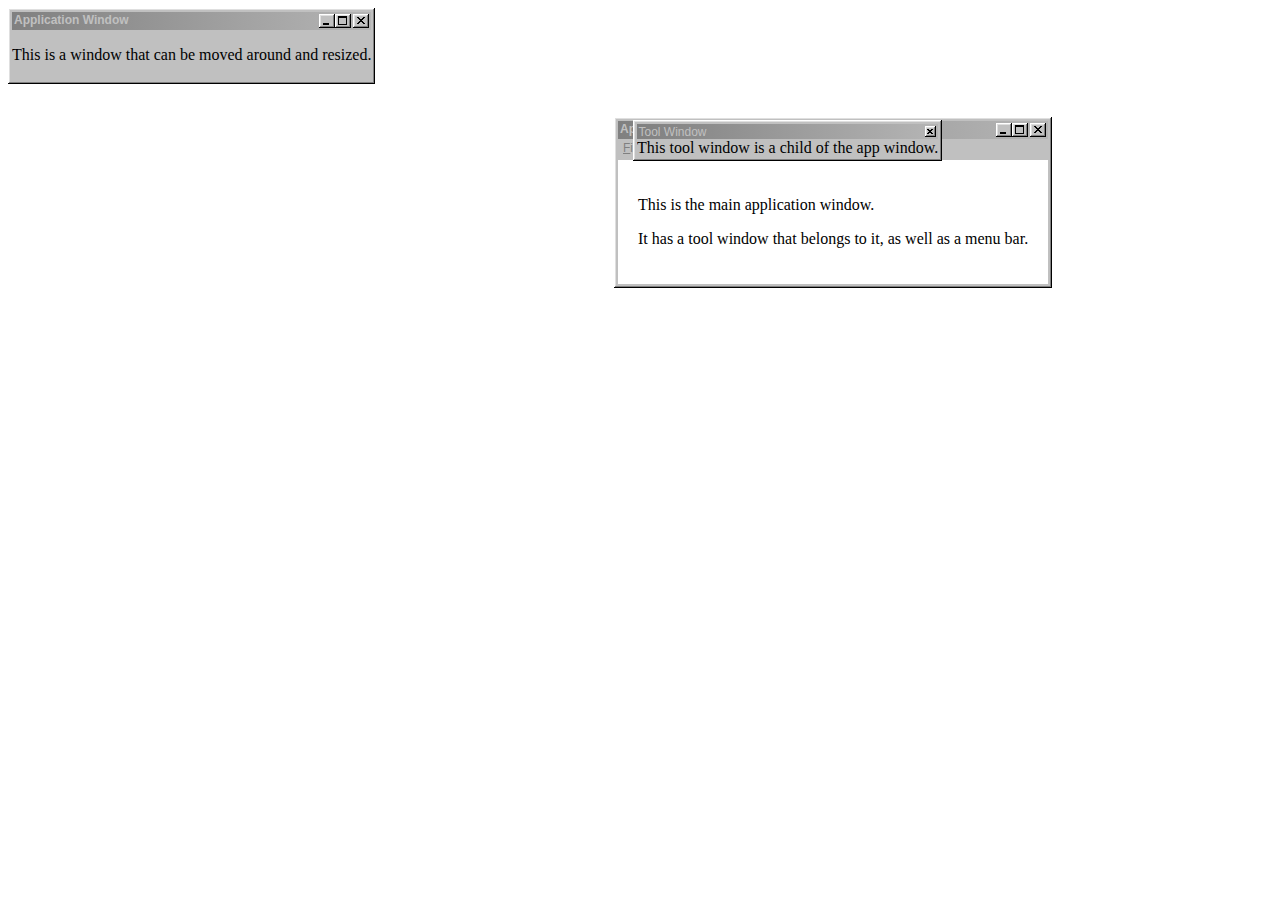
==== commit ab2de5fc: "Update index.html" ====
--- a/98/index.html
+++ b/98/index.html
@@ -4,12 +4,15 @@
       <link href="os-gui/layout.css" rel="stylesheet" type="text/css">
       <link href="os-gui/windows-98.css" rel="stylesheet" type="text/css">
       <link href="os-gui/windows-default.css" rel="stylesheet" type="text/css">
-      <script src="https://code.jquery.com/jquery-3.2.1.min.js></script>
+      <script src="https://code.jquery.com/jquery-3.6.0.js"></script>
       <script src="os-gui/$MenuBar.js"></script>
       <script src="os-gui/$Window.js"></script>
       <title>Windows 98</title>
     </head>
     <body>
+      <div>
+        <div id="app-window-example" style="height: 135px;"></div>
+			</div>
       <script>
         let nothingness_state = true;
 const menus = {
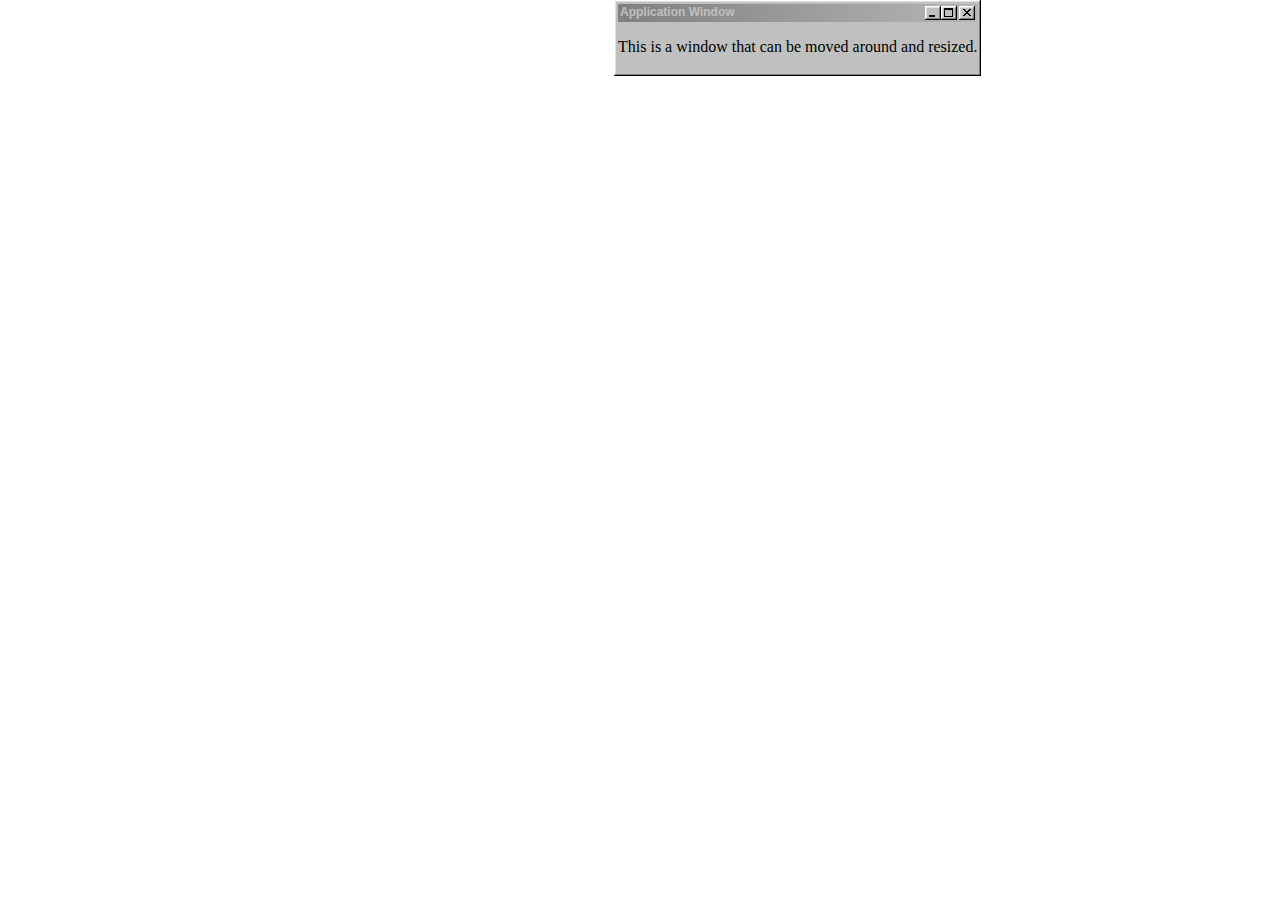
==== commit 8ea96b50: "Update index.html" ====
--- a/98/index.html
+++ b/98/index.html
@@ -10,189 +10,13 @@
       <title>Windows 98</title>
     </head>
     <body>
-      <div>
-        <div id="app-window-example" style="height: 135px;"></div>
-			</div>
       <script>
-        let nothingness_state = true;
-const menus = {
-	"&File": [
-		{
-			item: "&Open",
-			action: () => {
-				const $w = $Window({ title: "Ali Baba and the Forty Thieves", resizable: false, maximizeButton: false, minimizeButton: false });
-				$w.$content.html("<p>\"Open Sesame!\"</p>");
-				$w.$Button("OK", () => $w.close()).focus().css({ width: 100 });
-			},
-			shortcut: "Ctrl+O",
-		},
-		MENU_DIVIDER,
-		{
-			item: "&Brexit",
-			action: () => {
-				const $w = $Window({ title: "Membership Status", resizable: false, maximizeButton: false, minimizeButton: false });
-				$w.$content.html("<p>You have left the EU.</p>");
-				$w.$Button("OK", () => $w.close()).focus().css({ width: 100 });
-			}
-		}
-	],
-	"&View": [
-		{
-			item: "&Nothingness",
-			checkbox: {
-				check: () => nothingness_state,
-				toggle: () => {
-					nothingness_state = !nothingness_state;
-				}
-			}
-		},
-		{
-			item: "&Physics",
-			submenu: [
-				{
-					item: "&Schrödinger's Checkbox",
-					checkbox: {
-						check: () => {
-							return Math.random() < 0.5;
-						}
-					}
-				},
-			]
-		},
-	],
-	"&Edit": [
-		{
-			item: "Copy",
-			action: () => {
-				const $w = $Window({ title: "Radio Message", resizable: false, maximizeButton: false, minimizeButton: false });
-				$w.$content.html("<p>\"Over and out!\"</p>");
-				$w.$Button("OK", () => $w.close()).focus().css({ width: 100 });
-			},
-			shortcut: "Ctrl+C",
-		},
-		{
-			item: "Paste",
-			enabled: false,
-			shortcut: "Ctrl+V",
-		},
-	]
-};
-// wait for page load (could alternatively just move the script so it executes after the elements are declared)
-$(() => {
-	// Create menu bar
-	const $menubar = new $MenuBar(menus);
-	$menubar.appendTo("#menubar-example");
-
-	// Create demo windows
-	const $app_window_1 = new $Window({ title: "Application Window", resizable: true });
-	$app_window_1.$content.append(`
-		<p>This is a window that can be moved around and resized.</p>
-	`);
-	fake_closing($app_window_1);
-
-	const $tool_window_1 = new $Window({ title: "Tool Window", toolWindow: true });
-	$tool_window_1.$content.text("This is a tool window.");
-	fake_closing($tool_window_1);
-
-	const $app_window_2 = new $Window({ title: "Application Example", resizable: true });
-	$app_window_2.$content.prepend(new $MenuBar(menus));
-	$app_window_2.$content.css({
-		padding: 0,
-		display: "flex",
-		flexDirection: "column",
-	});
-	$app_window_2.$content.append(`
-		<div style='padding: 20px; background: var(--Window); color: var(--WindowText); user-select: text; cursor: text; flex: 1;'>
-			<p>This is the main application window.</p>
-			<p>It has a tool window that belongs to it, as well as a menu bar.</p>
-		</div>
-	`);
-	fake_closing($app_window_2);
-	const $tool_window_2 = new $Window({ title: "Tool Window", toolWindow: true, parentWindow: $app_window_2 });
-	$tool_window_2.$content.text("This tool window is a child of the app window.");
-	fake_closing($tool_window_2);
-	$app_window_2.on("close", () => {
-		$tool_window_2.close();
-	});
-
-	// Position the windows within the demo page, in the flow of text, but freely moveable
-	const $windows_and_$positioners = [
-		[$app_window_1, $("#app-window-example")],
-		[$tool_window_1, $("#tool-window-example")],
-		[$app_window_2, $("#app-window-2-positioner")],
-		[$tool_window_2, $("#tool-window-2-positioner")],
-	];
-	for (const [$window, $positioning_el] of $windows_and_$positioners) {
-		$window.css({
-			left: $positioning_el.offset().left,
-			top: $positioning_el.offset().top
-		});
-	}
-
-	// Fake closing the windows (hide and fade back in), for demo purposes
-	function fake_closing($window) {
-		$window.on("close", (event) => {
-			event.preventDefault();
-			$window.hide();
-			setTimeout(() => {
-				// Restore position
-				const $positioning_el = $windows_and_$positioners.find(([$other_window]) => $window === $other_window)[1];
-				$window.css({
-					left: $positioning_el.offset().left,
-					top: $positioning_el.offset().top,
-					width: "",
-					height: "",
-				});
-				// Fade back in
-				$window.fadeIn();
-			}, 1000);
-		});
-	}
-
-	// Handle toggle buttons
-	$("button.toggle").on("click", (e) => {
-		$(e.target).toggleClass("selected");
-	});
-
-	// Load themes on drag and drop (.theme/.themepack files)
-	async function loadThemeFile(file) {
-		const fileText = await file.text();
-		const cssProperties = parseThemeFileString(fileText);
-		if (cssProperties) {
-			applyCSSProperties(cssProperties);
-			console.log(makeThemeCSSFile(cssProperties));
-		}
-	}
-	$("html").on("dragover", (event)=> {
-		event.preventDefault();
-		event.stopPropagation();
-	});
-	$("html").on("dragleave", (event)=> {
-		event.preventDefault();
-		event.stopPropagation();
-	});
-	$("html").on("drop", (event)=> {
-		event.preventDefault();
-		event.stopPropagation();
-		const files = [...event.originalEvent.dataTransfer.files];
-		for (const file of files) {
-			if (file.name.match(/\.theme(pack)?$/i)) {
-				loadThemeFile(file);
-			}
-		}
-	});
-
-	// Generate variations of scrollbars
-	const $scrollbar_buttons = $(".scrollbar-demo");
-	$scrollbar_buttons.after(
-		$scrollbar_buttons.clone().css("--scrollbar-size", "15px"),
-		$scrollbar_buttons.clone().css("--scrollbar-size", "16px"),
-		$scrollbar_buttons.clone().css("--scrollbar-size", "30px"),
-	);
-	$(".scrollbar-demo").each((index, element) => {
-		applyCSSProperties(renderThemeGraphics(getComputedStyle(element)), element);
-	});
-});
+	      $(() => {
+          const $app_window_1 = new $Window({ title: "Application Window", resizable: true });
+	        $app_window_1.$content.append(`
+	          <p>This is a window that can be moved around and resized.</p>
+         `);
+        });
       </script>
     </body>
   </html>
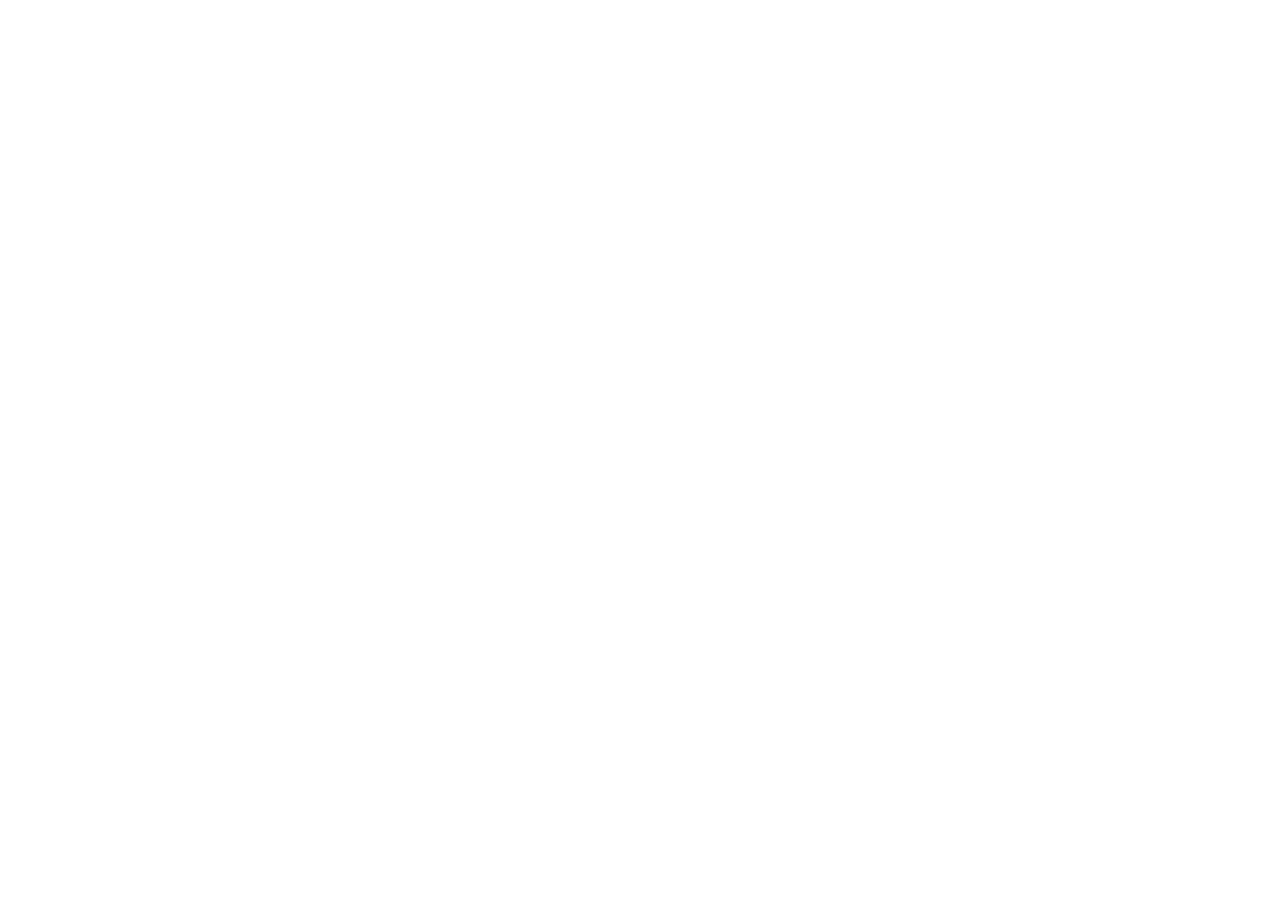
==== commit 14a718de: "Update index.html" ====
--- a/98/index.html
+++ b/98/index.html
@@ -10,13 +10,6 @@
       <title>Windows 98</title>
     </head>
     <body>
-      <script>
-	      $(() => {
-          const $app_window_1 = new $Window({ title: "Application Window", resizable: true });
-	        $app_window_1.$content.append(`
-	          <p>This is a window that can be moved around and resized.</p>
-         `);
-        });
-      </script>
+      <script src="98.js"></script>
     </body>
   </html>
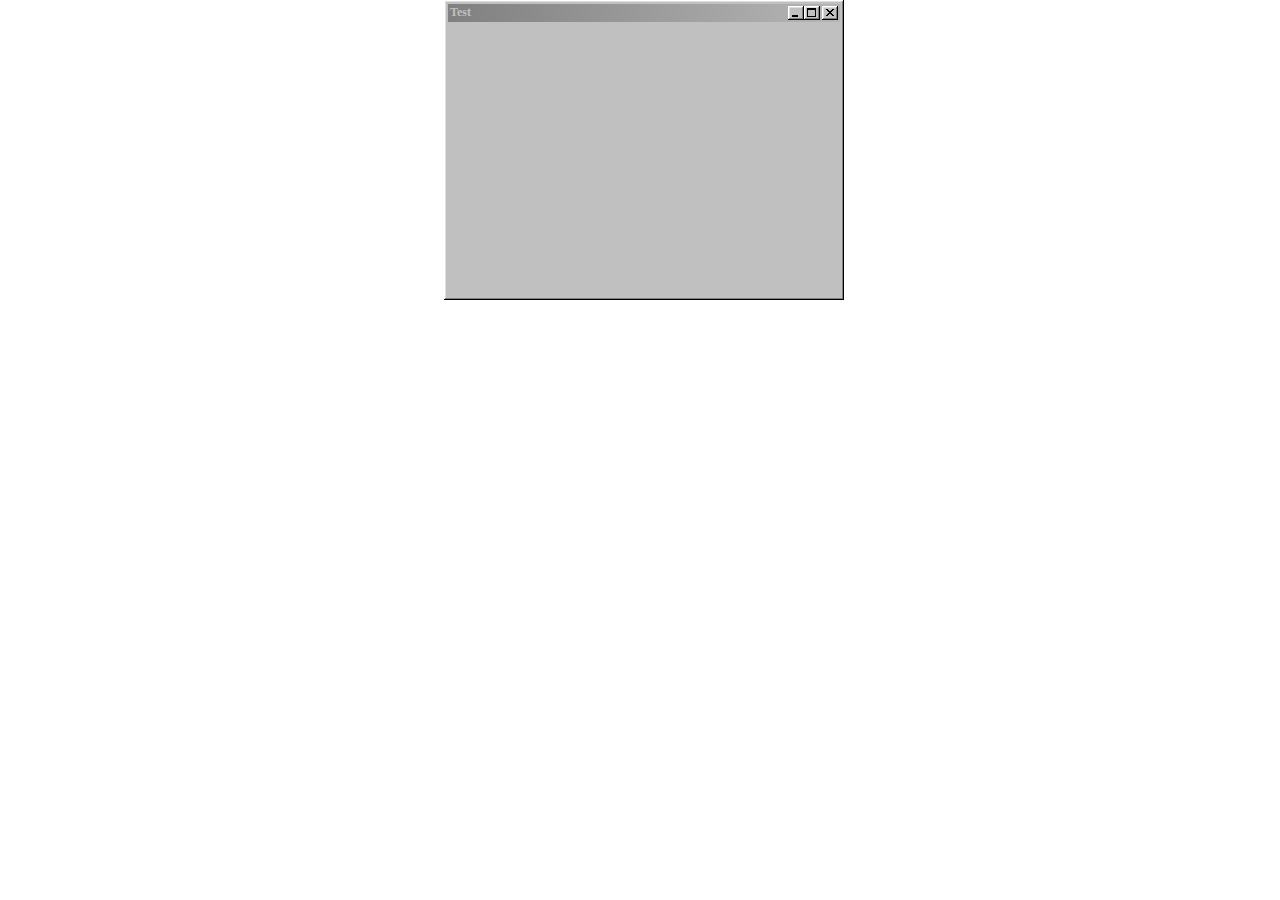
==== commit 6b05dc61: "Update index.html" ====
--- a/98/index.html
+++ b/98/index.html
@@ -11,5 +11,7 @@
     </head>
     <body>
       <script src="98.js"></script>
+      <script src="https://98.js.org/$desktop.js"></script>
+      <script src="https://98.js.org/$start-menu.js"></script>
     </body>
   </html>
--- a/98/os-gui/windows-98.css
+++ b/98/os-gui/windows-98.css
@@ -255,7 +255,8 @@
 }
 
 .os-window .window-titlebar, body > .window-titlebar {
-	font-family: 'Segoe UI', sans-serif;
+	font-family: 'MS Sans Serif';
+	src: url("fonts/MS Sans Serif.tff");
 	font-size: 12px;
 }
 .os-window:not(.tool-window) .window-titlebar {
@@ -421,7 +422,9 @@
 	color: var(--GrayText);
 }
 .menus *, .menu-popup * {
-	font-family: 'Segoe UI', sans-serif;
+	font-family: 'Pixelated MS Sans Serif';
+	src: url("fonts/ms_sans_serif.woff") format("woff");
+	src: url("fonts/ms_sans_serif.woff2") format("woff2");
 	font-size: 12px;
 }
 .menu-container {
@@ -889,4 +892,4 @@
 	display: none;
 }
 
-/*# sourceMappingURL=windows-98.css.map */+/*# sourceMappingURL=windows-98.css.map */
